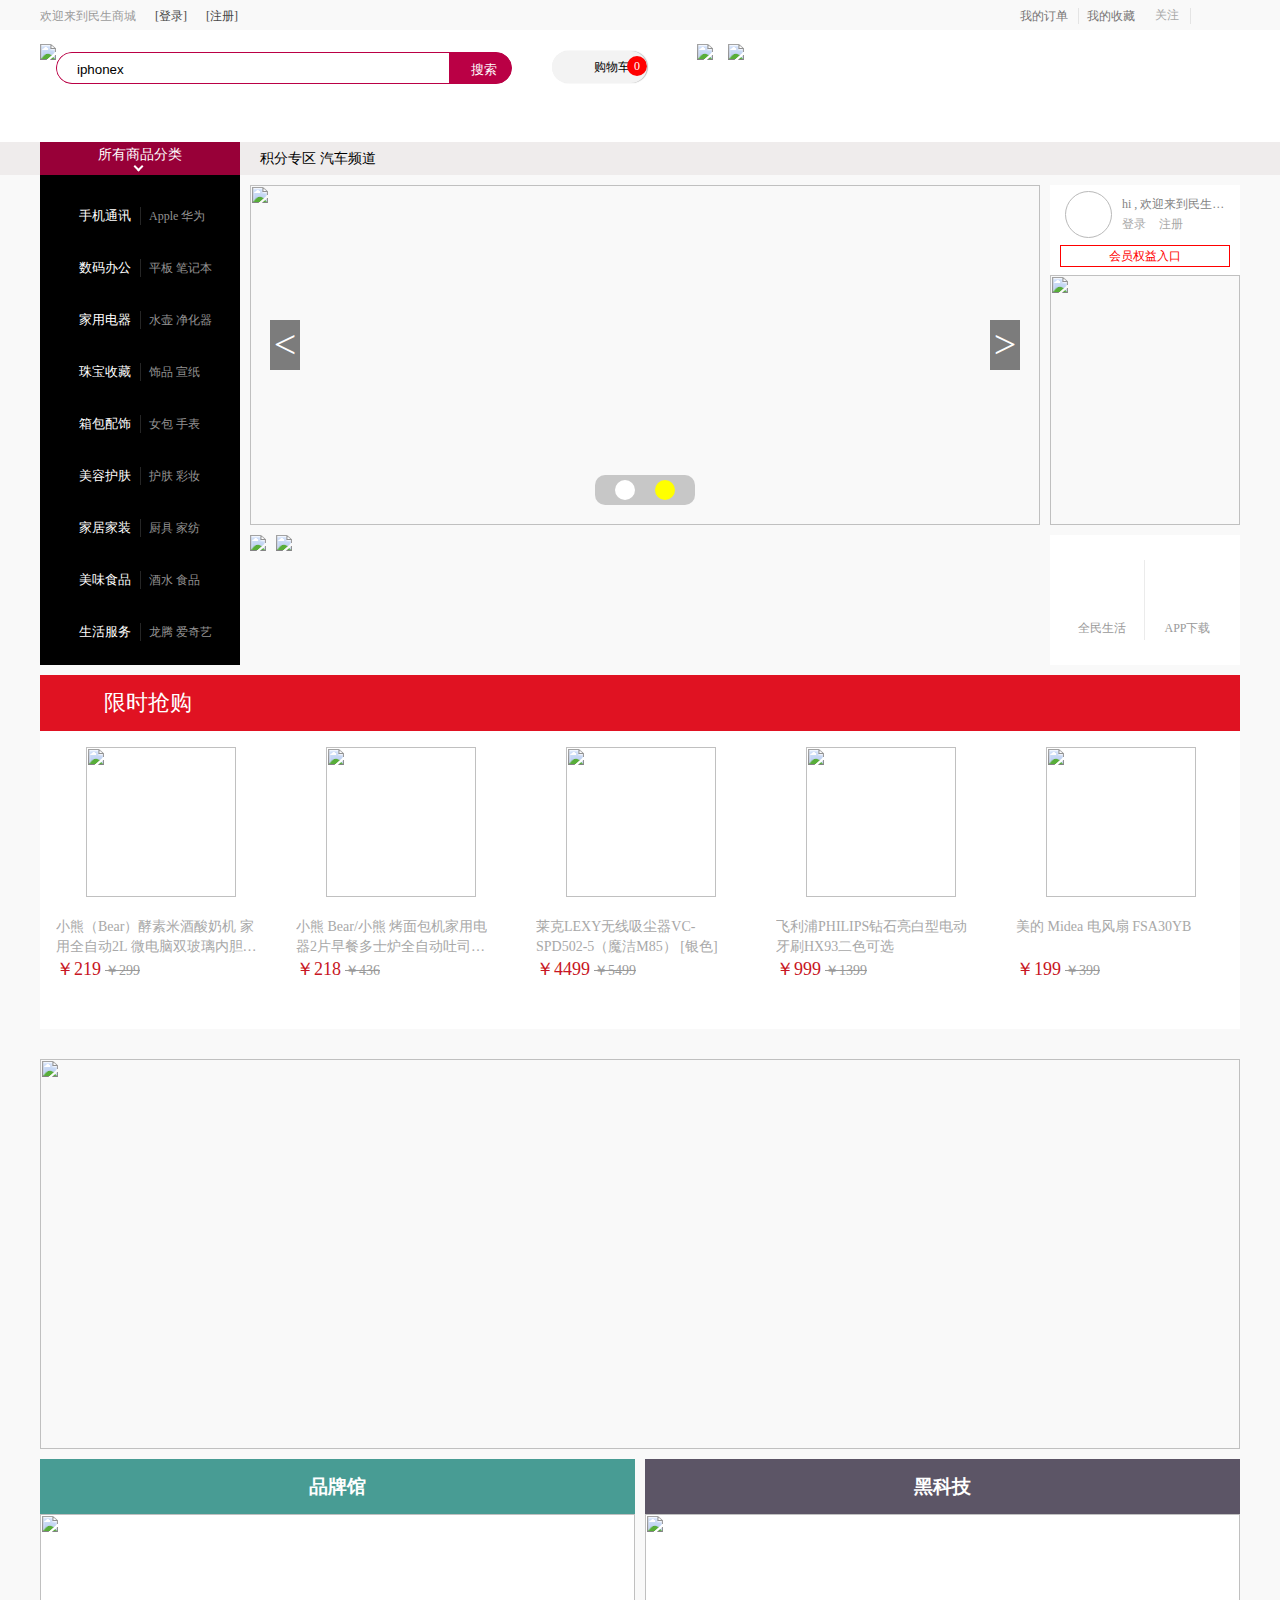
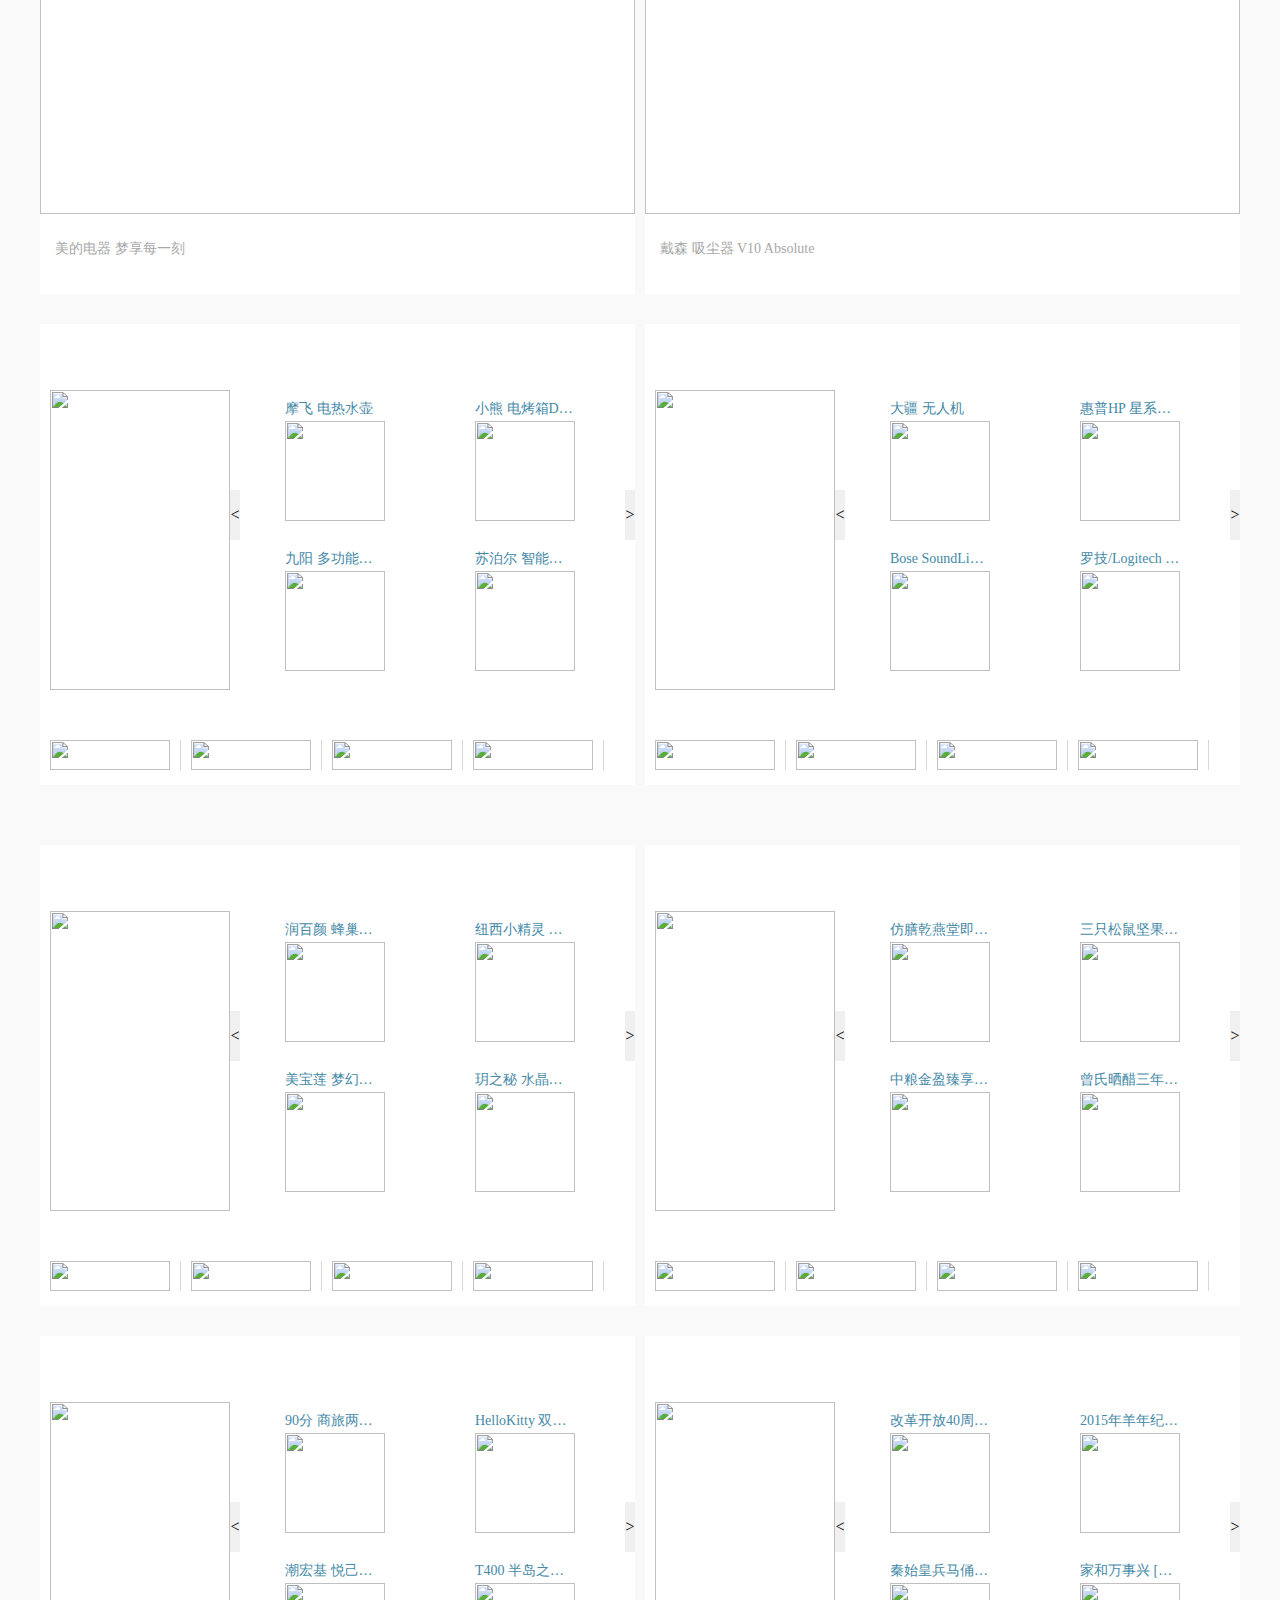
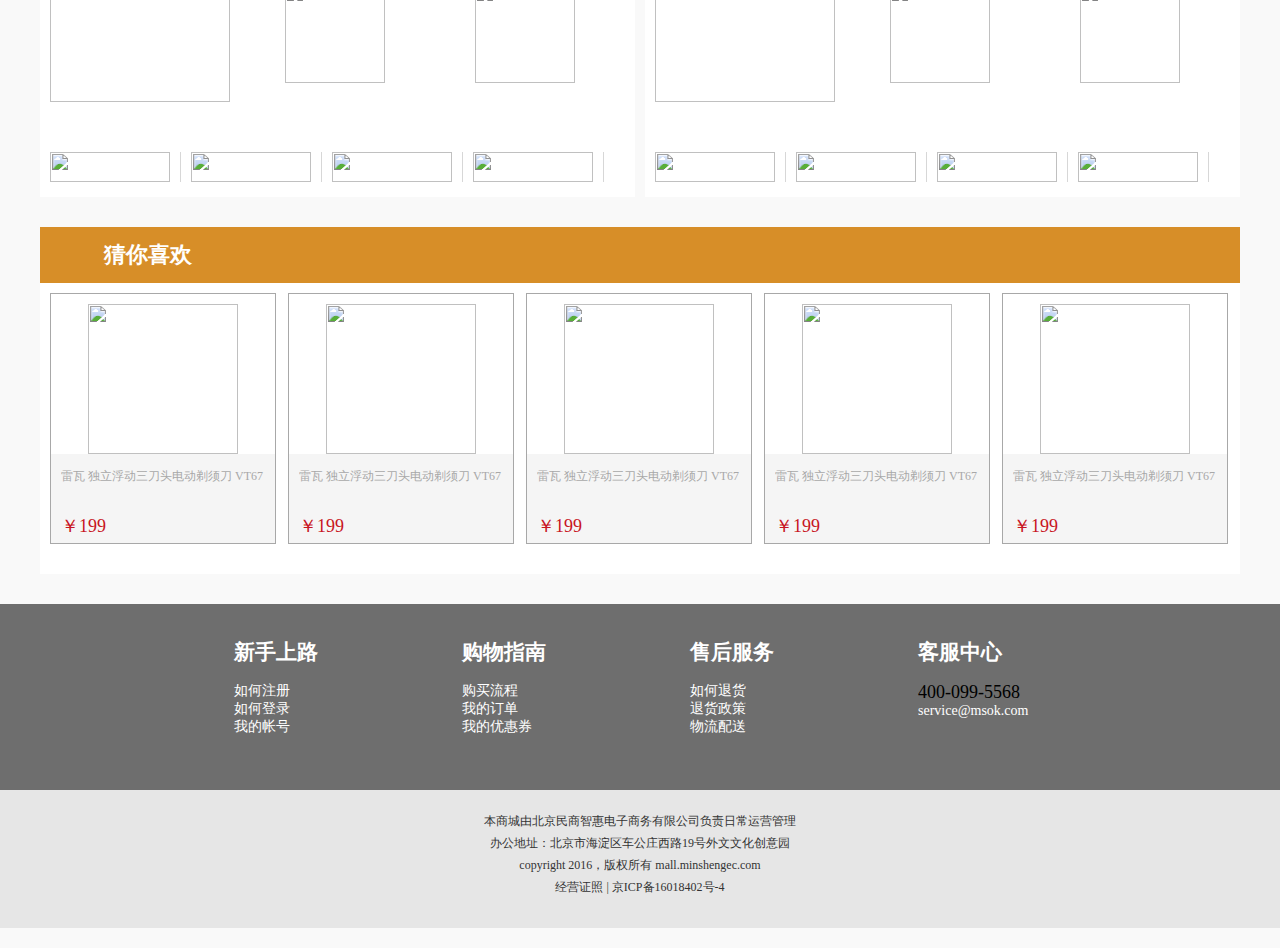
==== index.html @ 2f619f6a "增加" ====
<!DOCTYPE html>
<html>
	<head>
		<meta charset="UTF-8">
		<title></title>
		<link rel="stylesheet" type="text/css" href="css/index.css"/>
	</head>
	<body>
		<!--悬浮搜索栏-->
		<div id="suspension" class="nav" style="height: 54px;width: 100%;padding-left: 10%;">
			<img src="https://img.minshengec.com/img/mkt/ms_credit/v2/logo-s.png" width="240px" height="30px"/>
			<div class="search_warp" style="margin-top: 10px;margin-left: 10%;">
				<input type="search" class="search" value="iphonex" />
				<input type="button" value="搜索" class="search_btn" />
			</div>
		</div>
		<!--标题-->
		<div id="tip">
			<span class="sign_in_txt">欢迎来到民生商城</span>
			<span class="sign_in">[登录]</span>
			<span class="register">[注册]</span>
			<div class="right">
				<li class="mylist">
					<span>我的订单</span>
					<span>我的收藏</span>
				</li>
				<li class="follow">
					<span>关注</span>
					<i class="pic"></i>
				</li>
			</div>
		</div>
		<!--商品分类与轮播图-->
		<div id="nav_warp">
			<div class="nav">
				<img src="https://img.minshengec.com/img/mkt/ms_credit/v2/logo.png" href="index.html"/>
				<div class="search_warp">
					<input type="search" class="search" value="iphonex" />
					<input type="button" value="搜索" class="search_btn" />
				</div>
				<div class="shop_car">
					<i></i>
					购物车
					<div class="commodity_num_wrap">
						<span class="commodity_num">0</span>
					</div>
				</div>
				<img src="http://img.minshengec.com/img/mkt/ms_credit/v1/head_ico_security.jpg" style="margin-left: 50px;"/>
				<img src="http://img.minshengec.com/img/mkt/ms_credit/v1/gg.png" style="margin-left: 15px;"/>
			</div>
			<div class="warp">
				<div class="small_warp">
					<div class="nav_left">
						<span>所有商品分类</span>
					</div>
					<div class="nav_right">
						<span>积分专区</span>
						<span>汽车频道</span>
						<i class="vip"></i>
					</div>
				</div>
			</div>
			<div class="nav_bottom">
				<!--商品分类-->
				<div class="nav_bottom_left">
					<ul>
						<li>
							<i></i>
							<span class="one">手机通讯</span>
							<span class="two">Apple 华为</span>
						</li>
						<li>
							<i></i>
							<span class="one">数码办公</span>
							<span class="two">平板 笔记本</span>
						</li>
						<li>
							<i></i>
							<span class="one">家用电器</span>
							<span class="two">水壶 净化器</span>
						</li>
						<li>
							<i></i>
							<span class="one">珠宝收藏</span>
							<span class="two">饰品 宣纸</span>
						</li>
						<li>
							<i></i>
							<span class="one">箱包配饰</span>
							<span class="two">女包 手表</span>
						</li>
						<li>
							<i></i>
							<span class="one">美容护肤</span>
							<span class="two">护肤 彩妆</span>
						</li>
						<li>
							<i></i>
							<span class="one">家居家装</span>
							<span class="two">厨具 家纺</span>
						</li>
						<li>
							<i></i>
							<span class="one">美味食品</span>
							<span class="two">酒水 食品</span>
						</li>
						<li>
							<i></i>
							<span class="one">生活服务</span>
							<span class="two">龙腾 爱奇艺</span>
						</li>
					</ul>
				</div>
				<!--详细商品分类-->
				<ul>
					<li>
						<div class="hid_left">
							<div class="hid_left_tip">
								<span>Apple</span>
							</div>
							<div class="hid_left_content">
								<span>iPhone 7</span>
								<span>iPhone 7 Plus</span>
								<span>iPhone SE</span>
								<span>iPhone 6s</span>
								<span>iPhone 6s Plus</span>
								<span>iPhone 6</span>
								<span>iPhone 6 Plus</span>
								<span>iPhone 5s</span>
							</div>
							<div class="hid_left_tip">
								<span>华为</span>
							</div>
							<div class="hid_left_content">
								<span>荣耀note8</span>
								<span>荣耀8</span>
								<span>G9</span>
								<span>P9/P9 Plus</span>
								<span>Mate 8</span>
								<span>荣耀V8</span>
								<span>P8</span>
								<span>mate 7</span>
								<span>荣耀7i</span>
								<span> 荣耀6/6plus</span>
								<span>畅享5/5S</span>
								<span> Mate S</span>
								<span>麦芒4</span>
								<span>G7 Plus</span>
							</div>
							<div class="hid_left_tip">
								<span>美图</span>
							</div>
							<div class="hid_left_content">
								<span>M6</span>
								<span>M6s</span>
								<span>T8</span>
							</div>
							<div class="hid_left_tip">
								<span>小米</span>
							</div>
							<div class="hid_left_content">
								<span>红米pro</span>
								<span>红米note4</span>
								<span>红米3s</span>
								<span>Max 5</span>
								<span>红米3</span>
								<span>红米Note3</span>
								<span>4s</span>
								<span>4C</span>
								<span>NOTE</span>
							</div>
							<div class="hid_left_tip">
								<span>OPPO</span>
							</div>
							<div class="hid_left_content">
								<span>A59</span>
								<span>A53</span>
								<span>R9</span>
								<span>R9 plus</span>
								<span>A37</span>
								<span>R7S</span>
								<span>R7 Plus</span>
								<span>A33</span>
							</div>
							<div class="hid_left_tip">
								<span>手机配件</span>
							</div>
							<div class="hid_left_content">
								<span>充电器/数据线</span>
								<span>耳机/蓝牙耳机</span>
								<span>移动电源</span>
								<span>贴膜/套壳</span>
								<span>其他配件</span>
							</div>
						</div>
						<div class="hid_right">
							<div>
								<img src="https://img.minshengec.com/img/topic/product/pics/menu/2018/06/11155596.jpg"/>
								<span class="price">￥3898</span>
								<p class="name">vivo NEX 零界全面屏AI双摄手机</p>
							</div>
							<div>
								<img src="https://img.minshengec.com/img/topic/product/pics/menu/2018/06/11067801.jpg"/>
								<span class="price">￥2699</span>
								<p class="name">OPPO R15 全面屏双摄拍照手机</p>
							</div>
							<div>
								<img src="http://img.minshengec.com/product/pics/2017/7/26/432861/432861-1-32039-9-220_220.jpg"/>
								<span class="price">￥2398</span>
								<p class="name">vivo vivo X9 4G+64G 移动\联通</p>
							</div>
						</div>
					</li>
					<li>
						<div class="hid_left">
							<div class="hid_left_tip">
								<span>Apple1</span>
							</div>
							<div class="hid_left_content">
								<span>iPhone 7</span>
								<span>iPhone 7 Plus</span>
								<span>iPhone SE</span>
								<span>iPhone 6s</span>
								<span>iPhone 6s Plus</span>
								<span>iPhone 6</span>
								<span>iPhone 6 Plus</span>
								<span>iPhone 5s</span>
							</div>
							<div class="hid_left_tip">
								<span>华为</span>
							</div>
							<div class="hid_left_content">
								<span>荣耀note8</span>
								<span>荣耀8</span>
								<span>G9</span>
								<span>P9/P9 Plus</span>
								<span>Mate 8</span>
								<span>荣耀V8</span>
								<span>P8</span>
								<span>mate 7</span>
								<span>荣耀7i</span>
								<span> 荣耀6/6plus</span>
								<span>畅享5/5S</span>
								<span> Mate S</span>
								<span>麦芒4</span>
								<span>G7 Plus</span>
							</div>
							<div class="hid_left_tip">
								<span>美图</span>
							</div>
							<div class="hid_left_content">
								<span>M6</span>
								<span>M6s</span>
								<span>T8</span>
							</div>
							<div class="hid_left_tip">
								<span>小米</span>
							</div>
							<div class="hid_left_content">
								<span>红米pro</span>
								<span>红米note4</span>
								<span>红米3s</span>
								<span>Max 5</span>
								<span>红米3</span>
								<span>红米Note3</span>
								<span>4s</span>
								<span>4C</span>
								<span>NOTE</span>
							</div>
							<div class="hid_left_tip">
								<span>OPPO</span>
							</div>
							<div class="hid_left_content">
								<span>A59</span>
								<span>A53</span>
								<span>R9</span>
								<span>R9 plus</span>
								<span>A37</span>
								<span>R7S</span>
								<span>R7 Plus</span>
								<span>A33</span>
							</div>
							<div class="hid_left_tip">
								<span>手机配件</span>
							</div>
							<div class="hid_left_content">
								<span>充电器/数据线</span>
								<span>耳机/蓝牙耳机</span>
								<span>移动电源</span>
								<span>贴膜/套壳</span>
								<span>其他配件</span>
							</div>
						</div>
						<div class="hid_right">
							<div>
								<img src="https://img.minshengec.com/img/topic/product/pics/menu/2018/06/11155596.jpg"/>
								<span class="price">￥3898</span>
								<p class="name">vivo NEX 零界全面屏AI双摄手机</p>
							</div>
							<div>
								<img src="https://img.minshengec.com/img/topic/product/pics/menu/2018/06/11067801.jpg"/>
								<span class="price">￥2699</span>
								<p class="name">OPPO R15 全面屏双摄拍照手机</p>
							</div>
							<div>
								<img src="http://img.minshengec.com/product/pics/2017/7/26/432861/432861-1-32039-9-220_220.jpg"/>
								<span class="price">￥2398</span>
								<p class="name">vivo vivo X9 4G+64G 移动\联通</p>
							</div>
						</div>
					</li>
					<li>
						<div class="hid_left">
							<div class="hid_left_tip">
								<span>Apple2</span>
							</div>
							<div class="hid_left_content">
								<span>iPhone 7</span>
								<span>iPhone 7 Plus</span>
								<span>iPhone SE</span>
								<span>iPhone 6s</span>
								<span>iPhone 6s Plus</span>
								<span>iPhone 6</span>
								<span>iPhone 6 Plus</span>
								<span>iPhone 5s</span>
							</div>
							<div class="hid_left_tip">
								<span>华为</span>
							</div>
							<div class="hid_left_content">
								<span>荣耀note8</span>
								<span>荣耀8</span>
								<span>G9</span>
								<span>P9/P9 Plus</span>
								<span>Mate 8</span>
								<span>荣耀V8</span>
								<span>P8</span>
								<span>mate 7</span>
								<span>荣耀7i</span>
								<span> 荣耀6/6plus</span>
								<span>畅享5/5S</span>
								<span> Mate S</span>
								<span>麦芒4</span>
								<span>G7 Plus</span>
							</div>
							<div class="hid_left_tip">
								<span>美图</span>
							</div>
							<div class="hid_left_content">
								<span>M6</span>
								<span>M6s</span>
								<span>T8</span>
							</div>
							<div class="hid_left_tip">
								<span>小米</span>
							</div>
							<div class="hid_left_content">
								<span>红米pro</span>
								<span>红米note4</span>
								<span>红米3s</span>
								<span>Max 5</span>
								<span>红米3</span>
								<span>红米Note3</span>
								<span>4s</span>
								<span>4C</span>
								<span>NOTE</span>
							</div>
							<div class="hid_left_tip">
								<span>OPPO</span>
							</div>
							<div class="hid_left_content">
								<span>A59</span>
								<span>A53</span>
								<span>R9</span>
								<span>R9 plus</span>
								<span>A37</span>
								<span>R7S</span>
								<span>R7 Plus</span>
								<span>A33</span>
							</div>
							<div class="hid_left_tip">
								<span>手机配件</span>
							</div>
							<div class="hid_left_content">
								<span>充电器/数据线</span>
								<span>耳机/蓝牙耳机</span>
								<span>移动电源</span>
								<span>贴膜/套壳</span>
								<span>其他配件</span>
							</div>
						</div>
						<div class="hid_right">
							<div>
								<img src="https://img.minshengec.com/img/topic/product/pics/menu/2018/06/11155596.jpg"/>
								<span class="price">￥3898</span>
								<p class="name">vivo NEX 零界全面屏AI双摄手机</p>
							</div>
							<div>
								<img src="https://img.minshengec.com/img/topic/product/pics/menu/2018/06/11067801.jpg"/>
								<span class="price">￥2699</span>
								<p class="name">OPPO R15 全面屏双摄拍照手机</p>
							</div>
							<div>
								<img src="http://img.minshengec.com/product/pics/2017/7/26/432861/432861-1-32039-9-220_220.jpg"/>
								<span class="price">￥2398</span>
								<p class="name">vivo vivo X9 4G+64G 移动\联通</p>
							</div>
						</div>
					</li>
					<li>
						<div class="hid_left">
							<div class="hid_left_tip">
								<span>Apple3</span>
							</div>
							<div class="hid_left_content">
								<span>iPhone 7</span>
								<span>iPhone 7 Plus</span>
								<span>iPhone SE</span>
								<span>iPhone 6s</span>
								<span>iPhone 6s Plus</span>
								<span>iPhone 6</span>
								<span>iPhone 6 Plus</span>
								<span>iPhone 5s</span>
							</div>
							<div class="hid_left_tip">
								<span>华为</span>
							</div>
							<div class="hid_left_content">
								<span>荣耀note8</span>
								<span>荣耀8</span>
								<span>G9</span>
								<span>P9/P9 Plus</span>
								<span>Mate 8</span>
								<span>荣耀V8</span>
								<span>P8</span>
								<span>mate 7</span>
								<span>荣耀7i</span>
								<span> 荣耀6/6plus</span>
								<span>畅享5/5S</span>
								<span> Mate S</span>
								<span>麦芒4</span>
								<span>G7 Plus</span>
							</div>
							<div class="hid_left_tip">
								<span>美图</span>
							</div>
							<div class="hid_left_content">
								<span>M6</span>
								<span>M6s</span>
								<span>T8</span>
							</div>
							<div class="hid_left_tip">
								<span>小米</span>
							</div>
							<div class="hid_left_content">
								<span>红米pro</span>
								<span>红米note4</span>
								<span>红米3s</span>
								<span>Max 5</span>
								<span>红米3</span>
								<span>红米Note3</span>
								<span>4s</span>
								<span>4C</span>
								<span>NOTE</span>
							</div>
							<div class="hid_left_tip">
								<span>OPPO</span>
							</div>
							<div class="hid_left_content">
								<span>A59</span>
								<span>A53</span>
								<span>R9</span>
								<span>R9 plus</span>
								<span>A37</span>
								<span>R7S</span>
								<span>R7 Plus</span>
								<span>A33</span>
							</div>
							<div class="hid_left_tip">
								<span>手机配件</span>
							</div>
							<div class="hid_left_content">
								<span>充电器/数据线</span>
								<span>耳机/蓝牙耳机</span>
								<span>移动电源</span>
								<span>贴膜/套壳</span>
								<span>其他配件</span>
							</div>
						</div>
						<div class="hid_right">
							<div>
								<img src="https://img.minshengec.com/img/topic/product/pics/menu/2018/06/11155596.jpg"/>
								<span class="price">￥3898</span>
								<p class="name">vivo NEX 零界全面屏AI双摄手机</p>
							</div>
							<div>
								<img src="https://img.minshengec.com/img/topic/product/pics/menu/2018/06/11067801.jpg"/>
								<span class="price">￥2699</span>
								<p class="name">OPPO R15 全面屏双摄拍照手机</p>
							</div>
							<div>
								<img src="http://img.minshengec.com/product/pics/2017/7/26/432861/432861-1-32039-9-220_220.jpg"/>
								<span class="price">￥2398</span>
								<p class="name">vivo vivo X9 4G+64G 移动\联通</p>
							</div>
						</div>
					</li>
					<li>
						<div class="hid_left">
							<div class="hid_left_tip">
								<span>Apple4</span>
							</div>
							<div class="hid_left_content">
								<span>iPhone 7</span>
								<span>iPhone 7 Plus</span>
								<span>iPhone SE</span>
								<span>iPhone 6s</span>
								<span>iPhone 6s Plus</span>
								<span>iPhone 6</span>
								<span>iPhone 6 Plus</span>
								<span>iPhone 5s</span>
							</div>
							<div class="hid_left_tip">
								<span>华为</span>
							</div>
							<div class="hid_left_content">
								<span>荣耀note8</span>
								<span>荣耀8</span>
								<span>G9</span>
								<span>P9/P9 Plus</span>
								<span>Mate 8</span>
								<span>荣耀V8</span>
								<span>P8</span>
								<span>mate 7</span>
								<span>荣耀7i</span>
								<span> 荣耀6/6plus</span>
								<span>畅享5/5S</span>
								<span> Mate S</span>
								<span>麦芒4</span>
								<span>G7 Plus</span>
							</div>
							<div class="hid_left_tip">
								<span>美图</span>
							</div>
							<div class="hid_left_content">
								<span>M6</span>
								<span>M6s</span>
								<span>T8</span>
							</div>
							<div class="hid_left_tip">
								<span>小米</span>
							</div>
							<div class="hid_left_content">
								<span>红米pro</span>
								<span>红米note4</span>
								<span>红米3s</span>
								<span>Max 5</span>
								<span>红米3</span>
								<span>红米Note3</span>
								<span>4s</span>
								<span>4C</span>
								<span>NOTE</span>
							</div>
							<div class="hid_left_tip">
								<span>OPPO</span>
							</div>
							<div class="hid_left_content">
								<span>A59</span>
								<span>A53</span>
								<span>R9</span>
								<span>R9 plus</span>
								<span>A37</span>
								<span>R7S</span>
								<span>R7 Plus</span>
								<span>A33</span>
							</div>
							<div class="hid_left_tip">
								<span>手机配件</span>
							</div>
							<div class="hid_left_content">
								<span>充电器/数据线</span>
								<span>耳机/蓝牙耳机</span>
								<span>移动电源</span>
								<span>贴膜/套壳</span>
								<span>其他配件</span>
							</div>
						</div>
						<div class="hid_right">
							<div>
								<img src="https://img.minshengec.com/img/topic/product/pics/menu/2018/06/11155596.jpg"/>
								<span class="price">￥3898</span>
								<p class="name">vivo NEX 零界全面屏AI双摄手机</p>
							</div>
							<div>
								<img src="https://img.minshengec.com/img/topic/product/pics/menu/2018/06/11067801.jpg"/>
								<span class="price">￥2699</span>
								<p class="name">OPPO R15 全面屏双摄拍照手机</p>
							</div>
							<div>
								<img src="http://img.minshengec.com/product/pics/2017/7/26/432861/432861-1-32039-9-220_220.jpg"/>
								<span class="price">￥2398</span>
								<p class="name">vivo vivo X9 4G+64G 移动\联通</p>
							</div>
						</div>
					</li>
					<li>
						<div class="hid_left">
							<div class="hid_left_tip">
								<span>Apple5</span>
							</div>
							<div class="hid_left_content">
								<span>iPhone 7</span>
								<span>iPhone 7 Plus</span>
								<span>iPhone SE</span>
								<span>iPhone 6s</span>
								<span>iPhone 6s Plus</span>
								<span>iPhone 6</span>
								<span>iPhone 6 Plus</span>
								<span>iPhone 5s</span>
							</div>
							<div class="hid_left_tip">
								<span>华为</span>
							</div>
							<div class="hid_left_content">
								<span>荣耀note8</span>
								<span>荣耀8</span>
								<span>G9</span>
								<span>P9/P9 Plus</span>
								<span>Mate 8</span>
								<span>荣耀V8</span>
								<span>P8</span>
								<span>mate 7</span>
								<span>荣耀7i</span>
								<span> 荣耀6/6plus</span>
								<span>畅享5/5S</span>
								<span> Mate S</span>
								<span>麦芒4</span>
								<span>G7 Plus</span>
							</div>
							<div class="hid_left_tip">
								<span>美图</span>
							</div>
							<div class="hid_left_content">
								<span>M6</span>
								<span>M6s</span>
								<span>T8</span>
							</div>
							<div class="hid_left_tip">
								<span>小米</span>
							</div>
							<div class="hid_left_content">
								<span>红米pro</span>
								<span>红米note4</span>
								<span>红米3s</span>
								<span>Max 5</span>
								<span>红米3</span>
								<span>红米Note3</span>
								<span>4s</span>
								<span>4C</span>
								<span>NOTE</span>
							</div>
							<div class="hid_left_tip">
								<span>OPPO</span>
							</div>
							<div class="hid_left_content">
								<span>A59</span>
								<span>A53</span>
								<span>R9</span>
								<span>R9 plus</span>
								<span>A37</span>
								<span>R7S</span>
								<span>R7 Plus</span>
								<span>A33</span>
							</div>
							<div class="hid_left_tip">
								<span>手机配件</span>
							</div>
							<div class="hid_left_content">
								<span>充电器/数据线</span>
								<span>耳机/蓝牙耳机</span>
								<span>移动电源</span>
								<span>贴膜/套壳</span>
								<span>其他配件</span>
							</div>
						</div>
						<div class="hid_right">
							<div>
								<img src="https://img.minshengec.com/img/topic/product/pics/menu/2018/06/11155596.jpg"/>
								<span class="price">￥3898</span>
								<p class="name">vivo NEX 零界全面屏AI双摄手机</p>
							</div>
							<div>
								<img src="https://img.minshengec.com/img/topic/product/pics/menu/2018/06/11067801.jpg"/>
								<span class="price">￥2699</span>
								<p class="name">OPPO R15 全面屏双摄拍照手机</p>
							</div>
							<div>
								<img src="http://img.minshengec.com/product/pics/2017/7/26/432861/432861-1-32039-9-220_220.jpg"/>
								<span class="price">￥2398</span>
								<p class="name">vivo vivo X9 4G+64G 移动\联通</p>
							</div>
						</div>
					</li>
					<li>
						<div class="hid_left">
							<div class="hid_left_tip">
								<span>Apple6</span>
							</div>
							<div class="hid_left_content">
								<span>iPhone 7</span>
								<span>iPhone 7 Plus</span>
								<span>iPhone SE</span>
								<span>iPhone 6s</span>
								<span>iPhone 6s Plus</span>
								<span>iPhone 6</span>
								<span>iPhone 6 Plus</span>
								<span>iPhone 5s</span>
							</div>
							<div class="hid_left_tip">
								<span>华为</span>
							</div>
							<div class="hid_left_content">
								<span>荣耀note8</span>
								<span>荣耀8</span>
								<span>G9</span>
								<span>P9/P9 Plus</span>
								<span>Mate 8</span>
								<span>荣耀V8</span>
								<span>P8</span>
								<span>mate 7</span>
								<span>荣耀7i</span>
								<span> 荣耀6/6plus</span>
								<span>畅享5/5S</span>
								<span> Mate S</span>
								<span>麦芒4</span>
								<span>G7 Plus</span>
							</div>
							<div class="hid_left_tip">
								<span>美图</span>
							</div>
							<div class="hid_left_content">
								<span>M6</span>
								<span>M6s</span>
								<span>T8</span>
							</div>
							<div class="hid_left_tip">
								<span>小米</span>
							</div>
							<div class="hid_left_content">
								<span>红米pro</span>
								<span>红米note4</span>
								<span>红米3s</span>
								<span>Max 5</span>
								<span>红米3</span>
								<span>红米Note3</span>
								<span>4s</span>
								<span>4C</span>
								<span>NOTE</span>
							</div>
							<div class="hid_left_tip">
								<span>OPPO</span>
							</div>
							<div class="hid_left_content">
								<span>A59</span>
								<span>A53</span>
								<span>R9</span>
								<span>R9 plus</span>
								<span>A37</span>
								<span>R7S</span>
								<span>R7 Plus</span>
								<span>A33</span>
							</div>
							<div class="hid_left_tip">
								<span>手机配件</span>
							</div>
							<div class="hid_left_content">
								<span>充电器/数据线</span>
								<span>耳机/蓝牙耳机</span>
								<span>移动电源</span>
								<span>贴膜/套壳</span>
								<span>其他配件</span>
							</div>
						</div>
						<div class="hid_right">
							<div>
								<img src="https://img.minshengec.com/img/topic/product/pics/menu/2018/06/11155596.jpg"/>
								<span class="price">￥3898</span>
								<p class="name">vivo NEX 零界全面屏AI双摄手机</p>
							</div>
							<div>
								<img src="https://img.minshengec.com/img/topic/product/pics/menu/2018/06/11067801.jpg"/>
								<span class="price">￥2699</span>
								<p class="name">OPPO R15 全面屏双摄拍照手机</p>
							</div>
							<div>
								<img src="http://img.minshengec.com/product/pics/2017/7/26/432861/432861-1-32039-9-220_220.jpg"/>
								<span class="price">￥2398</span>
								<p class="name">vivo vivo X9 4G+64G 移动\联通</p>
							</div>
						</div>
					</li>
					<li>
						<div class="hid_left">
							<div class="hid_left_tip">
								<span>Apple7</span>
							</div>
							<div class="hid_left_content">
								<span>iPhone 7</span>
								<span>iPhone 7 Plus</span>
								<span>iPhone SE</span>
								<span>iPhone 6s</span>
								<span>iPhone 6s Plus</span>
								<span>iPhone 6</span>
								<span>iPhone 6 Plus</span>
								<span>iPhone 5s</span>
							</div>
							<div class="hid_left_tip">
								<span>华为</span>
							</div>
							<div class="hid_left_content">
								<span>荣耀note8</span>
								<span>荣耀8</span>
								<span>G9</span>
								<span>P9/P9 Plus</span>
								<span>Mate 8</span>
								<span>荣耀V8</span>
								<span>P8</span>
								<span>mate 7</span>
								<span>荣耀7i</span>
								<span> 荣耀6/6plus</span>
								<span>畅享5/5S</span>
								<span> Mate S</span>
								<span>麦芒4</span>
								<span>G7 Plus</span>
							</div>
							<div class="hid_left_tip">
								<span>美图</span>
							</div>
							<div class="hid_left_content">
								<span>M6</span>
								<span>M6s</span>
								<span>T8</span>
							</div>
							<div class="hid_left_tip">
								<span>小米</span>
							</div>
							<div class="hid_left_content">
								<span>红米pro</span>
								<span>红米note4</span>
								<span>红米3s</span>
								<span>Max 5</span>
								<span>红米3</span>
								<span>红米Note3</span>
								<span>4s</span>
								<span>4C</span>
								<span>NOTE</span>
							</div>
							<div class="hid_left_tip">
								<span>OPPO</span>
							</div>
							<div class="hid_left_content">
								<span>A59</span>
								<span>A53</span>
								<span>R9</span>
								<span>R9 plus</span>
								<span>A37</span>
								<span>R7S</span>
								<span>R7 Plus</span>
								<span>A33</span>
							</div>
							<div class="hid_left_tip">
								<span>手机配件</span>
							</div>
							<div class="hid_left_content">
								<span>充电器/数据线</span>
								<span>耳机/蓝牙耳机</span>
								<span>移动电源</span>
								<span>贴膜/套壳</span>
								<span>其他配件</span>
							</div>
						</div>
						<div class="hid_right">
							<div>
								<img src="https://img.minshengec.com/img/topic/product/pics/menu/2018/06/11155596.jpg"/>
								<span class="price">￥3898</span>
								<p class="name">vivo NEX 零界全面屏AI双摄手机</p>
							</div>
							<div>
								<img src="https://img.minshengec.com/img/topic/product/pics/menu/2018/06/11067801.jpg"/>
								<span class="price">￥2699</span>
								<p class="name">OPPO R15 全面屏双摄拍照手机</p>
							</div>
							<div>
								<img src="http://img.minshengec.com/product/pics/2017/7/26/432861/432861-1-32039-9-220_220.jpg"/>
								<span class="price">￥2398</span>
								<p class="name">vivo vivo X9 4G+64G 移动\联通</p>
							</div>
						</div>
					</li>
					<li>
						<div class="hid_left">
							<div class="hid_left_tip">
								<span>Apple8</span>
							</div>
							<div class="hid_left_content">
								<span>iPhone 7</span>
								<span>iPhone 7 Plus</span>
								<span>iPhone SE</span>
								<span>iPhone 6s</span>
								<span>iPhone 6s Plus</span>
								<span>iPhone 6</span>
								<span>iPhone 6 Plus</span>
								<span>iPhone 5s</span>
							</div>
							<div class="hid_left_tip">
								<span>华为</span>
							</div>
							<div class="hid_left_content">
								<span>荣耀note8</span>
								<span>荣耀8</span>
								<span>G9</span>
								<span>P9/P9 Plus</span>
								<span>Mate 8</span>
								<span>荣耀V8</span>
								<span>P8</span>
								<span>mate 7</span>
								<span>荣耀7i</span>
								<span> 荣耀6/6plus</span>
								<span>畅享5/5S</span>
								<span> Mate S</span>
								<span>麦芒4</span>
								<span>G7 Plus</span>
							</div>
							<div class="hid_left_tip">
								<span>美图</span>
							</div>
							<div class="hid_left_content">
								<span>M6</span>
								<span>M6s</span>
								<span>T8</span>
							</div>
							<div class="hid_left_tip">
								<span>小米</span>
							</div>
							<div class="hid_left_content">
								<span>红米pro</span>
								<span>红米note4</span>
								<span>红米3s</span>
								<span>Max 5</span>
								<span>红米3</span>
								<span>红米Note3</span>
								<span>4s</span>
								<span>4C</span>
								<span>NOTE</span>
							</div>
							<div class="hid_left_tip">
								<span>OPPO</span>
							</div>
							<div class="hid_left_content">
								<span>A59</span>
								<span>A53</span>
								<span>R9</span>
								<span>R9 plus</span>
								<span>A37</span>
								<span>R7S</span>
								<span>R7 Plus</span>
								<span>A33</span>
							</div>
							<div class="hid_left_tip">
								<span>手机配件</span>
							</div>
							<div class="hid_left_content">
								<span>充电器/数据线</span>
								<span>耳机/蓝牙耳机</span>
								<span>移动电源</span>
								<span>贴膜/套壳</span>
								<span>其他配件</span>
							</div>
						</div>
						<div class="hid_right">
							<div>
								<img src="https://img.minshengec.com/img/topic/product/pics/menu/2018/06/11155596.jpg"/>
								<span class="price">￥3898</span>
								<p class="name">vivo NEX 零界全面屏AI双摄手机</p>
							</div>
							<div>
								<img src="https://img.minshengec.com/img/topic/product/pics/menu/2018/06/11067801.jpg"/>
								<span class="price">￥2699</span>
								<p class="name">OPPO R15 全面屏双摄拍照手机</p>
							</div>
							<div>
								<img src="http://img.minshengec.com/product/pics/2017/7/26/432861/432861-1-32039-9-220_220.jpg"/>
								<span class="price">￥2398</span>
								<p class="name">vivo vivo X9 4G+64G 移动\联通</p>
							</div>
						</div>
					</li>
				</ul>
				<!--中部-->
				<div class="nav_bottom_middle">
					<!--轮播图-->
					<div class="show">
						<ul class="img_warp">
							<li><img src="https://img.minshengec.com/img/topic/2019/1/24/vivoin.jpg"/></li>
							<li><img src="https://img.minshengec.com/img/topic/2019/1/25/oppo.jpg"/></li>
							<li><img src="https://img.minshengec.com/img/topic/2019/1/24/vivoin.jpg"/></li>
						</ul>
						<ul class="cir">
							<li class="active"></li>
							<li></li>
						</ul>
						<div class="control">
							<span class="prov"><</span>
							<span class="next">></span>
						</div>
					</div>
					<div class="nav_bottom_middle_pic">
						<img src="https://img.minshengec.com/img/topic/2018/12/12/kenzo.jpg"/>
						<img src="https://img.minshengec.com/img/topic/2018/12/10/%E8%8D%A3%E4%BA%8B%E8%BE%BE-1.jpg"/>
					</div>
				</div>
				<!--会员权益入口-->
				<div class="nav_bottom_right">
					<div class="preson">
						<div class="preson_top">
							<div class="user_pic"></div>
							<div class="txt">
								<p>hi ,  欢迎来到民生商城</p>
								<p>
									<span class="sign_in">登录</span>
									<span class="register">注册</span>
								</p>
							</div>
							<a href="#" class="vipchannel">会员权益入口</a>
						</div>
					</div>
					<img src="https://img.minshengec.com/img/topic/2018/12/12/190-244.jpg" width="190px" height="250px" style="float: left;cursor: pointer;"/>
					<div class="icon">
						<li>全民生活</li>
						<li>APP下载</li>
					</div>
				</div>
			</div>
		</div>
		<!--限时抢购-->
		<div id="limited_time">
			<div class="limited_time">
				<div class="limited_time_tip">
					<i></i>
					限时抢购
				</div>
				<ul>
					<li>
						<div>
							<img src="http://img.minshengec.com/saas/mainaddimage/2018-10-31/1702927074635.jpeg@resize,m_lfit,w_220,limit_0"/>
						</div>
						<a href="#">小熊（Bear）酵素米酒酸奶机 家用全自动2L 微电脑双玻璃内胆 SNJ-A20T1</a>
						<span class="price">￥219</span>
						<span class="old_price">￥299</span>
					</li>
					<li>
						<div>
							<img src="http://img.minshengec.com/saas/saas/item/2018-03-30/448672-1-26914-1-11522348759474.jpg@resize,m_lfit,w_220,limit_0"/>
						</div>
						<a href="#">小熊 Bear/小熊 烤面包机家用电器2片早餐多士炉全自动吐司机 DSL-A02Z1 [2片]</a>
						<span class="price">￥218</span>
						<span class="old_price">￥436</span>
					</li>
					<li>
						<div>
							<img src="http://img.minshengec.com/saas/saas/item/2018-04-20/496852-1-10-1-11524207610524.jpg@resize,m_lfit,w_220,limit_0"/>
						</div>
						<a href="#">莱克LEXY无线吸尘器VC-SPD502-5（魔洁M85） [银色]</a>
						<span class="price">￥4499</span>
						<span class="old_price">￥5499</span>
					</li>
					<li>
						<div>
							<img src="http://img.minshengec.com/saas/mainaddimage/2018-05-17/1532477443287.jpeg@resize,m_lfit,w_220,limit_0"/>
						</div>
						<a href="#">飞利浦PHILIPS钻石亮白型电动牙刷HX93二色可选</a>
						<span class="price">￥999</span>
						<span class="old_price">￥1399</span>
					</li>
					<li>
						<div>
							<img src="http://img.minshengec.com/mainaddimage/2019-04-24/1358925859082_220x220.jpeg"/>
						</div>
						<a href="#">美的 Midea 电风扇 FSA30YB</a>
						<span class="price">￥199</span>
						<span class="old_price">￥399</span>
					</li>
				</ul>
			</div>
		</div>
		<!--内容部分-->
		<div id="content">
			<div class="content_pic">
				<div>
					<img src="https://img.minshengec.com/img/topic/2019/5/9/Little/rukou.jpg"/>
				</div>
				<div class="content_tip">
					<div class="content_tip_left">
						<h3>品牌馆</h3>
						<img src="https://img.minshengec.com/img/topic/2019/5/9/md/590x300.jpg"/>
						<div class="name">
							美的电器 梦享每一刻
						</div>
					</div>
					<div class="content_tip_right">
						<h3>黑科技</h3>
						<img src="https://img.minshengec.com/img/topic/2018/12/12/%E6%9C%AA%E6%A0%87%E9%A2%98-1.jpg"/>
						<div class="name">
							戴森 吸尘器 V10 Absolute
						</div>
					</div>
				</div>
				<!--智能生活-->
				<div class="life">
					<div class="life_left">
						<h3>智能生活</h3>
						<div class="life_middle">
							<img src="https://img.minshengec.com/img/topic/2018/12/10/180-300-1.jpg" />
							<div class="life_show">
								<ul class="life_move">
									<li>
										<div>
											<p>摩飞 电热水壶</p>
											<img src="http://img.minshengec.com/saas/scm/170723/1791404215068_220x220.jpeg"/>
										</div>
										<div>
											<p>小熊 电烤箱DKX-B06C1</p>
											<img src="http://img.minshengec.com/saas/mainaddimage/2018-10-31/1737079116388.jpeg@resize,m_lfit,w_220,limit_0"/>
										</div>
										<div>
											<p>九阳 多功能料理机JYL-C19V</p>
											<img src="http://img.minshengec.com/saas/mainaddimage/2018-06-20/1602574902740_220x220.jpeg"/>
										</div>
										<div>
											<p>苏泊尔 智能电饭煲</p>
											<img src="http://img.minshengec.com/saas/mainaddimage/2018-09-25/1513238964513_220x220.jpeg"/>
										</div>
									</li>
									<li>
										<div>
											<p>小米MI 米家空气净化器2S</p>
											<img src="http://img.minshengec.com/saas/mainaddimage/2018-10-25/1526614064084.jpeg@resize,m_lfit,w_220,limit_0"/>
										</div>
										<div>
											<p>莱克吉米 除螨吸尘器VC-B301w</p>
											<img src="http://img.minshengec.com/saas/scm/180419/1591838525683_220x220.jpeg"/>
										</div>
										<div>
											<p>莱克吉米 除螨吸尘器VC-B301w</p>
											<img src="http://img.minshengec.com/saas/mainaddimage/2018-11-01/1527233908684.jpeg@resize,m_lfit,w_220,limit_0"/>
										</div>
										<div>
											<p>摩飞 多功能煎蒸煮炸火锅MR9088</p>
											<img src="http://img.minshengec.com/mainaddimage/2019-04-02/1398010845658_220x220.jpeg"/>
										</div>
									</li>
									<li>
										<div>
											<p>摩飞 电热水壶</p>
											<img src="http://img.minshengec.com/saas/scm/170723/1791404215068_220x220.jpeg"/>
										</div>
										<div>
											<p>小熊 电烤箱DKX-B06C1</p>
											<img src="http://img.minshengec.com/saas/mainaddimage/2018-10-31/1737079116388.jpeg@resize,m_lfit,w_220,limit_0"/>
										</div>
										<div>
											<p>九阳 多功能料理机JYL-C19V</p>
											<img src="http://img.minshengec.com/saas/mainaddimage/2018-06-20/1602574902740_220x220.jpeg"/>
										</div>
										<div>
											<p>苏泊尔 智能电饭煲</p>
											<img src="http://img.minshengec.com/saas/mainaddimage/2018-09-25/1513238964513_220x220.jpeg"/>
										</div>
									</li>
								</ul>
							</div>
							<span class="life_prov"><</span>
							<span class="life_next">></span>
						</div>
						<div class="bottom_img">
							<div>
								<img src="https://img.minshengec.com/img/mkt/ms_credit/cmbc-index/homepage/focus/2017/09/APPLE%20logo1.jpg"/>
							</div>
							<div>
								<img src="https://img.minshengec.com/img/mkt/ms_credit/cmbc-index/homepage/focus/2018/06/vivo.jpg" />
							</div>
							<div>
								<img src="https://img.minshengec.com/img/mkt/ms_credit/cmbc-index/homepage/focus/2017/09/huawei%20logo3.jpg" />
							</div>
							<div>
								<img src="https://img.minshengec.com/img/mkt/ms_credit/cmbc-index/homepage/focus/2018/06/oppo.jpg" />
							</div>	
						</div>
					</div>
					<div class="life_right">
						<h3>潮流玩乐</h3>
						<div class="life_middle">
							<img src="https://img.minshengec.com/img/topic/2018/12/10/180-300-2.jpg" />
							<div class="life_show">
								<ul class="life_move">
									<li>
										<div>
											<p>大疆 无人机</p>
											<img src="http://img.minshengec.com/zjmainaddimage/2019-03-22/1748819277180_220x220.jpeg"/>
										</div>
										<div>
											<p>惠普HP 星系列 i7高配独显窄边框笔记本电脑</p>
											<img src="http://img.minshengec.com/mainaddimage/2018-12-06/1437630315614_220x220.jpeg"/>
										</div>
										<div>
											<p>Bose SoundLink Mini 无线蓝牙音箱</p>
											<img src="http://img.minshengec.com/mainaddimage/2018-12-29/1514619764572_220x220.jpeg"/>
										</div>
										<div>
											<p>罗技/Logitech MK545 无线键鼠套装</p>
											<img src="http://img.minshengec.com/zjmainaddimage/2019-02-26/1601136896694_220x220.jpeg"/>
										</div>
									</li>
									<li>
										<div>
											<p>小米MI 米家空气净化器2S</p>
											<img src="http://img.minshengec.com/saas/mainaddimage/2018-10-25/1526614064084.jpeg@resize,m_lfit,w_220,limit_0"/>
										</div>
										<div>
											<p>莱克吉米 除螨吸尘器VC-B301w</p>
											<img src="http://img.minshengec.com/saas/scm/180419/1591838525683_220x220.jpeg"/>
										</div>
										<div>
											<p>莱克吉米 除螨吸尘器VC-B301w</p>
											<img src="http://img.minshengec.com/saas/mainaddimage/2018-11-01/1527233908684.jpeg@resize,m_lfit,w_220,limit_0"/>
										</div>
										<div>
											<p>摩飞 多功能煎蒸煮炸火锅MR9088</p>
											<img src="http://img.minshengec.com/mainaddimage/2019-04-02/1398010845658_220x220.jpeg"/>
										</div>
									</li>
									<li>
										<div>
											<p>大疆 无人机</p>
											<img src="http://img.minshengec.com/zjmainaddimage/2019-03-22/1748819277180_220x220.jpeg"/>
										</div>
										<div>
											<p>惠普HP 星系列 i7高配独显窄边框笔记本电脑</p>
											<img src="http://img.minshengec.com/mainaddimage/2018-12-06/1437630315614_220x220.jpeg"/>
										</div>
										<div>
											<p>Bose SoundLink Mini 无线蓝牙音箱</p>
											<img src="http://img.minshengec.com/mainaddimage/2018-12-29/1514619764572_220x220.jpeg"/>
										</div>
										<div>
											<p>罗技/Logitech MK545 无线键鼠套装</p>
											<img src="http://img.minshengec.com/zjmainaddimage/2019-02-26/1601136896694_220x220.jpeg"/>
										</div>
									</li>
								</ul>
							</div>
							<span class="life_prov"><</span>
							<span class="life_next">></span>
						</div>
						<div class="bottom_img">
							<div>
								<img src="https://img.minshengec.com/img/mkt/ms_credit/cmbc-index/homepage/focus/2018/06/ecovacs.jpg"/>
							</div>
							<div>
								<img src="https://img.minshengec.com/img/mkt/ms_credit/cmbc-index/homepage/focus/2018/06/midea.jpg" />
							</div>
							<div>
								<img src="https://img.minshengec.com/img/mkt/ms_credit/cmbc-index/homepage/focus/2017/09/dyson-logo3.jpg" />
							</div>
							<div>
								<img src="https://img.minshengec.com/img/mkt/ms_credit/cmbc-index/homepage/focus/2017/09/xiwu%20logo4.jpg" />
							</div>	
						</div>
					</div>
				</div>
				<!--美妆美食-->
				<div class="life" id="beatu">
					<div class="life_left">
						<h3 class="beatu">美妆个护</h3>
						<div class="life_middle">
							<img src="https://img.minshengec.com/img/topic/2018/12/10/180-300-3.jpg" />
							<div class="life_show">
								<ul class="life_move">
									<li>
										<div>
											<p>润百颜 蜂巢玻尿酸净肤次抛原液</p>
											<img src="http://img.minshengec.com/mainaddimage/2019-03-27/1416617442140_220x220.jpeg"/>
										</div>
										<div>
											<p>纽西小精灵 麦卢卡蜂蜜水嘟嘟睡眠面膜100ml</p>
											<img src="http://img.minshengec.com/mainaddimage/2019-02-22/1526941864332_220x220.jpeg"/>
										</div>
										<div>
											<p>美宝莲 梦幻丝柔呼吸粉底液30ml</p>
											<img src="http://img.minshengec.com/saas/mainaddimage/2018-05-22/1538881640582_220x220.jpeg"/>
										</div>
										<div>
											<p>玥之秘 水晶防晒喷雾50ml*2支装</p>
											<img src="http://img.minshengec.com/mainaddimage/2019-03-13/1587611836629_220x220.jpeg"/>
										</div>
									</li>
									<li>
										<div>
											<p>薇婷（VEET）丝滑沁香沐浴用脱毛膏</p>
											<img src="http://img.minshengec.com/zjmainaddimage/2019-03-07/1650913663708_220x220.jpeg"/>
										</div>
										<div>
											<p>润百颜 多效美塑柔肤水</p>
											<img src="http://img.minshengec.com/mainaddimage/2019-03-27/1417328965732_220x220.jpeg"/>
										</div>
										<div>
											<p>故宫口红联名限量版玻尿酸唇膏 6g</p>
											<img src="http://img.minshengec.com/mainaddimage/2019-03-27/1414017830139.jpeg?x-oss-process=image/resize,m_fixed,h_220,w_220"/>
										</div>
										<div>
											<p>玛丽黛佳元气青柠蜜粉饼 6g</p>
											<img src="http://img.minshengec.com/mainaddimage/2019-01-21/1359098711375_220x220.jpeg"/>
										</div>
									</li>
									<li>
										<div>
											<p>润百颜 蜂巢玻尿酸净肤次抛原液</p>
											<img src="http://img.minshengec.com/mainaddimage/2019-03-27/1416617442140_220x220.jpeg"/>
										</div>
										<div>
											<p>纽西小精灵 麦卢卡蜂蜜水嘟嘟睡眠面膜100ml</p>
											<img src="http://img.minshengec.com/mainaddimage/2019-02-22/1526941864332_220x220.jpeg"/>
										</div>
										<div>
											<p>美宝莲 梦幻丝柔呼吸粉底液30ml</p>
											<img src="http://img.minshengec.com/saas/mainaddimage/2018-05-22/1538881640582_220x220.jpeg"/>
										</div>
										<div>
											<p>玥之秘 水晶防晒喷雾50ml*2支装</p>
											<img src="http://img.minshengec.com/mainaddimage/2019-03-13/1587611836629_220x220.jpeg"/>
										</div>
									</li>
								</ul>
							</div>
							<span class="life_prov"><</span>
							<span class="life_next">></span>
						</div>
						<div class="bottom_img">
							<div>
								<img src="https://img.minshengec.com/img/mkt/ms_credit/cmbc-index/homepage/focus/2018/06/loreal.jpg"/>
							</div>
							<div>
								<img src="https://img.minshengec.com/img/mkt/ms_credit/cmbc-index/homepage/focus/2018/06/maybelline.jpg" />
							</div>
							<div>
								<img src="https://img.minshengec.com/img/mkt/ms_credit/cmbc-index/homepage/focus/2018/06/morita.jpg" />
							</div>
							<div>
								<img src="https://img.minshengec.com/img/mkt/ms_credit/cmbc-index/homepage/focus/2018/06/recipe.jpg" />
							</div>	
						</div>
					</div>
					<div class="life_right">
						<h3 class="beatu_foot">美味食品</h3>
						<div class="life_middle">
							<img src="https://img.minshengec.com/img/topic/2018/12/10/180-300-4.jpg" />
							<div class="life_show">
								<ul class="life_move">
									<li>
										<div>
											<p>仿膳乾燕堂即食燕窝45g*3瓶</p>
											<img src="http://img.minshengec.com/mainaddimage/2019-03-07/1618553721155_220x220.jpeg"/>
										</div>
										<div>
											<p>三只松鼠坚果礼盒10包装 1518g</p>
											<img src="http://img.minshengec.com/mainaddimage/2019-03-29/1682225439437_220x220.jpeg"/>
										</div>
										<div>
											<p>中粮金盈臻享杂粮大礼包</p>
											<img src="http://img.minshengec.com/mainaddimage/2018-12-03/1590738093381_220x220.jpeg"/>
										</div>
										<div>
											<p>曾氏晒醋三年酿晒礼盒装</p>
											<img src="http://img.minshengec.com/mainaddimage/2019-03-26/1636642389822_220x220.jpeg"/>
										</div>
									</li>
									<li>
										<div>
											<p>钓小宴五常稻花香大米</p>
											<img src="http://img.minshengec.com/mainaddimage/2019-04-09/1467984768888_220x220.jpeg"/>
										</div>
										<div>
											<p>艺福堂 茶叶</p>
											<img src="http://img.minshengec.com/saas/scm/171229/1409506781824_220x220.jpeg"/>
										</div>
										<div>
											<p>大兴安岭 森林果园野生蓝莓果干</p>
											<img src="http://img.minshengec.com/mainaddimage/2019-02-14/1399255080523_220x220.jpeg"/>
										</div>
										<div>
											<p>心中甜 大圣归来枣夹核桃</p>
											<img src="http://img.minshengec.com/saas/mainaddimage/2018-11-01/1721982525966.jpeg@resize,m_lfit,w_220,limit_0"/>
										</div>
									</li>
									<li>
										<div>
											<p>仿膳乾燕堂即食燕窝45g*3瓶</p>
											<img src="http://img.minshengec.com/mainaddimage/2019-03-07/1618553721155_220x220.jpeg"/>
										</div>
										<div>
											<p>三只松鼠坚果礼盒10包装 1518g</p>
											<img src="http://img.minshengec.com/mainaddimage/2019-03-29/1682225439437_220x220.jpeg"/>
										</div>
										<div>
											<p>中粮金盈臻享杂粮大礼包</p>
											<img src="http://img.minshengec.com/mainaddimage/2018-12-03/1590738093381_220x220.jpeg"/>
										</div>
										<div>
											<p>曾氏晒醋三年酿晒礼盒装</p>
											<img src="http://img.minshengec.com/mainaddimage/2019-03-26/1636642389822_220x220.jpeg"/>
										</div>
									</li>
								</ul>
							</div>
							<span class="life_prov"><</span>
							<span class="life_next">></span>
						</div>
						<div class="bottom_img">
							<div>
								<img src="https://img.minshengec.com/img/mkt/ms_credit/cmbc-index/homepage/focus/2018/06/baicaowei.jpg"/>
							</div>
							<div>
								<img src="https://img.minshengec.com/img/mkt/ms_credit/cmbc-index/homepage/focus/2018/06/fangjiapuzi.jpg" />
							</div>
							<div>
								<img src="https://img.minshengec.com/img/mkt/ms_credit/cmbc-index/homepage/focus/2018/06/jinlongyu.jpg" />
							</div>
							<div>
								<img src="https://img.minshengec.com/img/mkt/ms_credit/cmbc-index/homepage/focus/2018/07/tongrentang.jpg" />
							</div>	
						</div>
					</div>
				</div>
				<!--箱包配饰，投资收藏-->
				<div class="life">
					<div class="life_left">
						<h3 class="pack">箱包配饰</h3>
						<div class="life_middle">
							<img src="https://img.minshengec.com/img/topic/2018/12/10/180-300-5.jpg" />
							<div class="life_show">
								<ul class="life_move">
									<li>
										<div>
											<p>90分 商旅两用旅行箱</p>
											<img src="http://img.minshengec.com/zjmainaddimage/2019-03-22/1420934497885_220x220.jpeg"/>
										</div>
										<div>
											<p>HelloKitty 双肩包</p>
											<img src="http://img.minshengec.com/saas/mainaddimage/2018-11-07/1516795591413.jpeg@resize,m_lfit,w_220,limit_0"/>
										</div>
										<div>
											<p>潮宏基 悦己系列心悦</p>
											<img src="http://img.minshengec.com/mainaddimage/2019-01-10/1410867812846_220x220.jpeg"/>
										</div>
										<div>
											<p>T400 半岛之恋百搭</p>
											<img src="http://img.minshengec.com/mainaddimage/2019-04-20/1564450829313_220x220.jpeg"/>
										</div>
									</li>
									<li>
										<div>
											<p>90分 金属箱20寸</p>
											<img src="http://img.minshengec.com/zjmainaddimage/2019-03-22/1422545215322_220x220.jpeg"/>
										</div>
										<div>
											<p>菜百首饰 黄金手链</p>
											<img src="http://img.minshengec.com/mainaddimage/2018-11-30/1595244591099_220x220.jpeg"/>
										</div>
										<div>
											<p>洛克兰 简约印花书包</p>
											<img src="http://img.minshengec.com/mainaddimage/2019-03-25/1750662174474_220x220.jpeg"/>
										</div>
										<div>
											<p>T400 手链冷淡风网红</p>
											<img src="http://img.minshengec.com/mainaddimage/2019-04-10/1578850976014_220x220.jpeg"/>
										</div>
									</li>
									<li>
										<div>
											<p>90分 商旅两用旅行箱</p>
											<img src="http://img.minshengec.com/zjmainaddimage/2019-03-22/1420934497885_220x220.jpeg"/>
										</div>
										<div>
											<p>HelloKitty 双肩包</p>
											<img src="http://img.minshengec.com/saas/mainaddimage/2018-11-07/1516795591413.jpeg@resize,m_lfit,w_220,limit_0"/>
										</div>
										<div>
											<p>潮宏基 悦己系列心悦</p>
											<img src="http://img.minshengec.com/mainaddimage/2019-01-10/1410867812846_220x220.jpeg"/>
										</div>
										<div>
											<p>T400 半岛之恋百搭</p>
											<img src="http://img.minshengec.com/mainaddimage/2019-04-20/1564450829313_220x220.jpeg"/>
										</div>
									</li>
								</ul>
							</div>
							<span class="life_prov"><</span>
							<span class="life_next">></span>
						</div>
						<div class="bottom_img">
							<div>
								<img src="https://img.minshengec.com/img/mkt/ms_credit/cmbc-index/homepage/focus/2018/06/delsey.jpg"/>
							</div>
							<div>
								<img src="https://img.minshengec.com/img/mkt/ms_credit/cmbc-index/homepage/focus/2018/06/diplomat.jpg" />
							</div>
							<div>
								<img src="https://img.minshengec.com/img/mkt/ms_credit/cmbc-index/homepage/focus/2018/06/doatdrops.jpg" />
							</div>
							<div>
								<img src="https://img.minshengec.com/img/mkt/ms_credit/cmbc-index/homepage/focus/2018/06/rimowa.jpg" />
							</div>	
						</div>
					</div>
					<div class="life_right">
						<h3 class="selector">投资收藏</h3>
						<div class="life_middle">
							<img src="https://img.minshengec.com/img/topic/2018/12/10/180-300-6.jpg" />
							<div class="life_show">
								<ul class="life_move">
									<li>
										<div>
											<p>改革开放40周年纪念钢笔.银版</p>
											<img src="http://img.minshengec.com/saas/mainaddimage/2018-10-12/1536983854605_220x220.jpeg"/>
										</div>
										<div>
											<p>2015年羊年纪念币封装币.10元生肖贺岁币</p>
											<img src="http://img.minshengec.com/mainaddimage/2019-03-22/1479804848460_220x220.jpeg"/>
										</div>
										<div>
											<p>秦始皇兵马俑纪念券第一组</p>
											<img src="http://img.minshengec.com/mainaddimage/2019-03-13/1343507130628_220x220.jpeg"/>
										</div>
										<div>
											<p>家和万事兴 [套装]</p>
											<img src="http://img.minshengec.com/mainaddimage/2018-12-10/1546009006259_220x220.jpeg"/>
										</div>
									</li>
									<li>
										<div>
											<p>金珠纳财</p>
											<img src="http://img.minshengec.com/mainaddimage/2018-11-28/1462245954281_220x220.jpeg"/>
										</div>
										<div>
											<p>幸福一辈子</p>
											<img src="http://img.minshengec.com/saas/mainaddimage/2018-11-13/1605340831056_220x220.jpeg"/>
										</div>
										<div>
											<p>2019中国已亥猪年金银纪念币</p>
											<img src="http://img.minshengec.com/saas/mainaddimage/2018-10-12/1536983854605_220x220.jpeg"/>
										</div>
										<div>
											<p>福禄满堂钞艺葫芦车挂</p>
											<img src="http://img.minshengec.com/mainaddimage/2018-12-20/1372662300553_220x220.jpeg"/>
										</div>
									</li>
									<li>
										<div>
											<p>改革开放40周年纪念钢笔.银版</p>
											<img src="http://img.minshengec.com/saas/mainaddimage/2018-10-12/1536983854605_220x220.jpeg"/>
										</div>
										<div>
											<p>2015年羊年纪念币封装币.10元生肖贺岁币</p>
											<img src="http://img.minshengec.com/mainaddimage/2019-03-22/1479804848460_220x220.jpeg"/>
										</div>
										<div>
											<p>秦始皇兵马俑纪念券第一组</p>
											<img src="http://img.minshengec.com/mainaddimage/2019-03-13/1343507130628_220x220.jpeg"/>
										</div>
										<div>
											<p>家和万事兴 [套装]</p>
											<img src="http://img.minshengec.com/mainaddimage/2018-12-10/1546009006259_220x220.jpeg"/>
										</div>
									</li>
								</ul>
							</div>
							<span class="life_prov"><</span>
							<span class="life_next">></span>
						</div>
						<div class="bottom_img">
							<div>
								<img src="https://img.minshengec.com/img/mkt/ms_credit/cmbc-index/homepage/focus/2018/06/rmyh.jpg"/>
							</div>
							<div>
								<img src="https://img.minshengec.com/img/mkt/ms_credit/cmbc-index/homepage/focus/2018/06/sctx.jpg" />
							</div>
							<div>
								<img src="https://img.minshengec.com/img/mkt/ms_credit/cmbc-index/homepage/focus/2018/06/zgjb.jpg" />
							</div>
							<div>
								<img src="https://img.minshengec.com/img/mkt/ms_credit/cmbc-index/homepage/focus/2018/06/zgyz.jpg" />
							</div>	
						</div>
					</div>
				</div>
			</div>
		</div>
		<!--猜你喜欢-->
		<div id="youlike">
			<div class="youlike_wrap">
				<div class="youlike">
					<h2>猜你喜欢</h2>
					<ul class="youlike_show">
						<li>
							<div class="youlike_img">
								<img src="http://img.minshengec.com/mainaddimage/2019-03-29/1516682862619_220x220.jpeg"/>
							</div>
							<div class="youlike_txt">
								<p>雷瓦 独立浮动三刀头电动剃须刀 VT67</p>
							</div>
							<div class="youlike_price">
								<span>￥199</span>
							</div>
						</li>
						<li>
							<div class="youlike_img">
								<img src="http://img.minshengec.com/mainaddimage/2019-03-29/1516682862619_220x220.jpeg"/>
							</div>
							<div class="youlike_txt">
								<p>雷瓦 独立浮动三刀头电动剃须刀 VT67</p>
							</div>
							<div class="youlike_price">
								<span>￥199</span>
							</div>
						</li>
						<li>
							<div class="youlike_img">
								<img src="http://img.minshengec.com/mainaddimage/2019-03-29/1516682862619_220x220.jpeg"/>
							</div>
							<div class="youlike_txt">
								<p>雷瓦 独立浮动三刀头电动剃须刀 VT67</p>
							</div>
							<div class="youlike_price">
								<span>￥199</span>
							</div>
						</li>
						<li>
							<div class="youlike_img">
								<img src="http://img.minshengec.com/mainaddimage/2019-03-29/1516682862619_220x220.jpeg"/>
							</div>
							<div class="youlike_txt">
								<p>雷瓦 独立浮动三刀头电动剃须刀 VT67</p>
							</div>
							<div class="youlike_price">
								<span>￥199</span>
							</div>
						</li>
						<li>
							<div class="youlike_img">
								<img src="http://img.minshengec.com/mainaddimage/2019-03-29/1516682862619_220x220.jpeg"/>
							</div>
							<div class="youlike_txt">
								<p>雷瓦 独立浮动三刀头电动剃须刀 VT67</p>
							</div>
							<div class="youlike_price">
								<span>￥199</span>
							</div>
						</li>
					</ul>
				</div>
			</div>
		</div>
		<!--层级跳转-->
		<ul id="hierarchical_jump">
			<li class="active">品牌科技</li>
			<li>智能玩乐</li>
			<li>美妆生鲜</li>
			<li>箱包收藏</li>
			<li>猜你喜欢</li>
			<li>顶部</li>
		</ul>
		<!--尾部指南-->
		<div id="tail_guide_wrap">
			<div class="tail_guide">
				<ul class="tail_guide_tip">
					<li>
						<div class="tips">
							<i class="tips_one"></i>
							<strong>新手上路</strong>
						</div>
						<div class="tail_guide_tip_txt">
							<a href="">如何注册</a>
							<a href="">如何登录</a>
							<a href="">我的帐号</a>
						</div>
					</li>     
					<li>
						<div class="tips">
							<i class="tips_two"></i>
							<strong>购物指南</strong>
						</div>
						<div class="tail_guide_tip_txt">
							<a href="">购买流程</a>
							<a href="">我的订单</a>
							<a href="">我的优惠券</a>
						</div>
					</li>
					<li>
						<div class="tips">
							<i class="tips_three"></i>
							<strong>售后服务</strong>
						</div>
						<div class="tail_guide_tip_txt">
							<a href="">如何退货</a>
							<a href="">退货政策</a>
							<a href="">物流配送</a>
						</div>
					</li>
					<li>
						<div class="tips">
							<i class="tips_four"></i>
							<strong>客服中心</strong>
						</div>
						<div class="tail_guide_tip_txt">
							<p>400-099-5568</p>
							<a href="">service@msok.com</a>
						</div>
					</li>
				</ul>
			</div>
		</div>
		<!--脚部-->
		<div id="footer">
			<p>本商城由北京民商智惠电子商务有限公司负责日常运营管理</p>
			<p>办公地址：北京市海淀区车公庄西路19号外文文化创意园</p>
			<p>copyright 2016，版权所有 mall.minshengec.com</p>
			<p><a href="">经营证照</a> | 京ICP备16018402号-4</p>
		</div>
	</body>
	<script src="http://libs.baidu.com/jquery/2.0.0/jquery.min.js"></script>
	<script src="js/index.js" type="text/javascript" charset="utf-8"></script>
</html>
---- css/index.css ----
*{
	margin: 0;
	padding: 0;
}
body{
	background: #f9f9f9;
}
/*购物车数量*/
.commodity_num_wrap{position: absolute;color: white;top: 5px;left: 75px;width: 20px;height: 20px;background: red;border-radius: 10px;}
.commodity_num{position: absolute;top: -6px;left: -3px;}
/*登录注册*/
.sign_in:hover{text-decoration: underline;}
.register:hover{text-decoration: underline;}
/*层级跳转*/
#hierarchical_jump{width: 36px;position: fixed;top: 150px;right: 20px;display: none;}
#hierarchical_jump li{cursor: pointer;width: 36px;height: 44px;font-size: 12px;list-style: none;box-sizing: border-box;padding: 5px;margin-top: 1px;background: #918888;color: white;}
#hierarchical_jump li:last-child{position: relative;background: #5e4a4a;}
#hierarchical_jump li:last-child:after{content: "";width: 0;height: 0;border: 7px solid transparent;border-bottom: 7px solid white;position: absolute;bottom: 10px;left: 10px;}
#hierarchical_jump .active{background: #BA0045;}
#hierarchical_jump li:hover{background: #BA0045;}
#hierarchical_jump li:last-child:hover{background: #5e4a4a;}
/*悬浮菜单栏*/
#suspension{position: fixed;top: 0;z-index: 999;display: none;}
/*顶部*/
#tip{
	width: 1200px;
	height: 30px;
	margin: 0 auto;
	line-height: 30px;
}
#tip span{
	color: #9b9b9b;
	font-size: 12px;
}
#tip span:nth-child(2),
#tip span:nth-child(3){
	margin-left: 15px;
	color: #474747;
	cursor: pointer;
}
.right{
	float: right;
	list-style: none;
	position: relative;
}
.mylist{
	float: left;
	margin-right: 20px;
}
.mylist:after{
	content: "";
	width: 0;
	height: 16px;
	border-left: 1px solid #e4e4e4;
	position: absolute;
	top: 8px;
	left: 58px;
}
#tip .mylist span{
	color: #757373;
	cursor: pointer;
}
.follow{
	float: left;
}
.follow:after{
	content: "";
	width: 0;
	height: 16px;
	border-left: 1px solid #e4e4e4;
	position: absolute;
	top: 8px;
	left: 170px;
}
#tip .follow span{
	float: left;
	cursor: pointer;
	width: 30px;
	height: 30px;
	color: #a8a8a8;
}
.pic{
	margin-left: 5px;
	float: left;
	width: 50px;
	height: 30px;
	cursor: pointer;
	background-image: url(http://img.minshengec.com/img/mkt/ms_credit/v1/weixinIco.png);
	background-repeat: no-repeat;
	background-position: 10px 5px;
}
/*分类与轮播*/
#nav_warp{
	height: 145px;
	width: 100%;
	background: white;
}
.nav{
	width: 1200px;
	height: 112px;
	margin: 0 auto;
	background: white;
}
.nav img{
	background: white;
	margin-top: 14px;
	float: left;
}
.search_warp{
	width: 454px;
	height: 30px;
	border-radius: 30px;
	border: 1px solid #ba0045;
	/*border-top: none;*/
	float: left;
	overflow: hidden;
	margin-top: 22px;
	background: #ba0045;
}
.search{
	width: 392px;
	height: 32px;
	outline: none;
	border: none;
	text-indent: 20px;
	background: white;
}
.search_btn{
	width: 52px;
	height: 30px;
	background: #ba0045;
	border-radius: 30px;
	margin-left: 5px;
	outline: none;
	border: none;
	color: white;
}
.warp{
	width: 100%;
	height: 33px;
	background: #efecec;
}
.small_warp{
	width: 1200px;
	height: 33px;
	margin: 0 auto;
}
.nav_left{
	width: 200px;
	height: 33px;
	background: #980038;
	color: white;
	float: left;
	text-align: center;
	line-height: 25px;
	position: relative;
	font-size: 14px;
}
.nav_left:before{
	content: "";
	position: absolute;
	width: 5px;
	height: 5px;
	border-top: 2px solid white;
	border-right: 2px solid white;
	transform: rotate(135deg);
	bottom: 5px;
	left: 95px;
}
.nav_right{
	width: 1000px;
	height: 33px;
	background: #efecec;
	float: left;
	font-size: 14px;
	line-height: 33px;
	padding-left: 20px;
	box-sizing: border-box;
}
.nav_right span:last-child{
	margin-left: 30px;
}
.vip{
	display: block;
	float: right;
	width: 189px;
	height: 33px;
	background-image: url(http://img.minshengec.com/img/mkt/ms_credit/v1/card.png?v=150415);
	background-repeat: no-repeat;
	background-position: center 0;
}
.vip:hover{
	background-position: center -35px;
}
.shop_car{
	cursor: pointer;
	width: 95px;
	height: 32px;
	float: left;
	font-size: 12px;
	line-height: 32px;
	text-indent: 10px;
	border-radius: 32px;
	overflow: hidden;
	box-shadow: 1px 0px 1px #bbb;
	margin-top: 21px;
	margin-left: 40px;
	background: #F3F3F3;
	position: relative;
}
.shop_car i{
	background: #F3F3F3;
	float: left;
	height: 32px;
	width: 32px;
	background-image: url(http://img.minshengec.com/img/mkt/ms_credit/v1/head_sprite0525.png);
	background-repeat: no-repeat;
	background-position: -15px -60px;
}
/*商品分类*/
.nav_bottom{
	width: 1200px;
	height: 490px;
	margin: 0 auto;
	position: relative;
}
.nav_bottom_left{width: 200px;float: left;}
.nav_bottom_left ul{
	list-style: none;
	width: 200px;
	height: 490px;
	background: #000;
	overflow: hidden;
}
.nav_bottom_left ul li{
	width: 200px;
	height: 52px;
	color: white;
	/*background: red;*/
	margin: 0 auto;
	box-sizing: border-box;
	cursor: pointer;
}
.nav_bottom_left ul li:first-child{
	margin-top: 15px;
}
.nav_bottom_left ul li i{
	margin-left: 10px;
	margin-top: 14px;
	width: 20px;
	height: 24px;
	float: left;
	background-image: url(http://img.minshengec.com/img/mkt/ms_credit/v1/head_sprite0525.png);
	background-repeat: no-repeat;
}
.nav_bottom_left ul li:first-child i{
	background-position: -80px -130px;
}
.nav_bottom_left ul li:nth-child(2) i{
	background-position: -80px -172px;
}
.nav_bottom_left ul li:nth-child(3) i{
	background-position: -80px -211px;
}
.nav_bottom_left ul li:nth-child(4) i{
	background-position: -80px -255px;
}
.nav_bottom_left ul li:nth-child(5) i{
	background-position: -80px -294px;
}
.nav_bottom_left ul li:nth-child(6) i{
	background-position: -80px -330px;
}
.nav_bottom_left ul li:nth-child(7) i{
	background-position: -80px -371px;
}
.nav_bottom_left ul li:nth-child(8) i{
	background-position: -80px -412px;
}
.nav_bottom_left ul li:last-child i{
	background-position: -80px -455px;
}
.one{
	margin-top: 17px;
	width: 70px;
	height: 18px;
	float: left;
	font-size: 13px;
	border-right: 1px solid #252525;
	text-align: center;
	line-height: 18px;
}
.two{
	margin-top: 17px;
	width: 80px;
	height: 18px;
	float: left;
	font-size: 12px;
	padding-left: 8px;
	box-sizing: border-box;
	line-height: 18px;
	color: #939292;
}
.nav_bottom>ul{
	width: 575px;
	height: 484px;
	background: #f9f9f9;
	position: absolute;
	top: -10px;
	left: 200px;
	display: none;
	z-index: 100;
}
.nav_bottom>ul li{
	list-style: none;
	width: 565px;
	height: 464px;
	background: #ffffff;
	margin-left: 10px;
	margin-top: 20px;
	display: none;
}
.nav_bottom>ul .active{
	display: block;
}
.hid_left{
	width: 365px;
	float: left;
}
.hid_left_tip{
	width: 85px;
	float: left;
	margin-top: 5px;
}
.hid_left_tip span{
	float: left;
	width: 85px;
	height: 17px;
	line-height: 17px;
	box-sizing: border-box;
	border-right: 1px solid #c8c6c7;
	font-size: 14px;
	margin-left: 5px;
	font-weight: bold;
	cursor: pointer;
}
.hid_left_content{
	margin-top: 2px;
	width: 280px;
	float: left;
	margin-bottom: 20px;
}
.hid_left_content span{
	line-height: 22px;
	font-size: 12px;
	margin-left: 15px;
	display: block;
	float: left;
	cursor: pointer;
}
.hid_right{
	width: 200px;
	float: left;
	background: #ffffff;
}
.hid_right img{
	width: 100px;
	height: 95px;
	margin-left: 50px;
	cursor: pointer;
}
.hid_right div{
	position: relative;
	margin-bottom: 30px;
}
.hid_right .price{
	position: absolute;
	left: 135px;
	top: 0;
	cursor: pointer;
}
.hid_right .name{
	font-size: 12px;
	text-align: center;
	cursor: pointer;
}
.nav_bottom_middle{
	margin-left: 10px;
	margin-top: 10px;
	width: 790px;
	height: 490px;
	float: left;
}
.nav_bottom_middle .show{
	width: 790px;
	height: 340px;
	position: relative;
	overflow: hidden;
}
.nav_bottom_middle .img_warp{
	width: 1580px;
	height: 340px;
	list-style: none;
	position: absolute;
}
.nav_bottom_middle .img_warp li{
	float: left;
	width: 790px;
	height: 340px;
}
.nav_bottom_middle .img_warp li img{width: 790px;height: 340px;}
.cir{border-radius: 10px;width: 100px;height: 30px;list-style: none;position: absolute;bottom: 20px;left: 50%;margin-left: -50px;background: rgba(0,0,0,0.2);}
.cir li{cursor: pointer;width: 20px;height: 20px;border-radius: 20px;float: left;margin-left: 20px;background: yellow;margin-top: 5px;}
.cir .active{background: white;}
.control span{cursor: pointer;position: absolute;width: 30px;height: 50px;background: rgba(0,0,0,0.5);text-align: center;line-height: 50px;font-size: 40px;color: white;top: 135px;}
.control .prov{left: 20px;}
.control .next{right: 20px;}
.nav_bottom_middle_pic img{float: left;margin-top: 10px;}
.nav_bottom_middle_pic img:last-child{margin-left: 10px;}
.nav_bottom_right{width: 190px;height: 490px;float: left;margin-left: 10px;}
.preson{width: 190px;height: 90px;background: white;margin-top: 10px;}
.preson_top{width: 190px;height: 60px;}
.user_pic{cursor: pointer;width: 45px;height: 45px;border-radius: 45px;border: 1px solid #b9b9b9;float: left;margin-left: 15px;margin-top: 6px;}
.preson_top p{margin-top: 6px;height: 26px;line-height: 26px;font-size: 12px;color: #838383;overflow: hidden;text-overflow: ellipsis;white-space: nowrap;}
.preson_top p:last-child{margin-top: -6px;}
.preson_top p:first-child{cursor: pointer;}
.preson_top p span{cursor: pointer;color: #a8a8a8;}
.preson_top p span:last-child{margin-left: 10px;height: 18px;line-height: 18px;}
.txt{width: 112px;float: left;margin-left: 10px;}
.vipchannel{width: 168px;height: 20px;border: 1px solid red;color: red;text-decoration: none;float: left;margin-left: 10px;text-align: center;line-height: 20px;font-size: 12px;margin-top: 7px;}
.icon{width: 190px;height: 130px;margin-top: 10px;background: white;float: left;}
.icon li{list-style: none;width: 85px;height: 80px;color: #999999;font-size: 12px;float: left;text-align: center;margin-top: 25px;box-sizing: border-box;padding-top: 60px;background-repeat: no-repeat;background-position: center 5px;}
.icon li:first-child{border-right: 1px solid #ebebeb;margin-left: 10px;background-image: url(https://img.minshengec.com/img/topic/pc/cmbc-mall/index/ico-way-live.jpg);}
.icon li:last-child{background-image: url(https://img.minshengec.com/img/topic/pc/cmbc-mall/index/ico-way-app.jpg);}
/*限时抢购*/
#limited_time{width: 100%;height: 354px;float: left;}
.limited_time{width: 1200px;height: 354px;margin: 0 auto;background: white;}
.limited_time_tip{width: 1200px;height: 56px;background: #e01222;color: white;font-size: 22px;line-height: 56px;}
.limited_time_tip i{float: left;width: 64px;height: 56px;background-image: url(https://img.minshengec.com/img/topic/pc/cmbc-mall/index/ico-skill.png);background-position: 20px center;background-repeat: no-repeat;}
.limited_time ul{width: 1200px;height: 268px;list-style: none;}
.limited_time ul li{border: 1px solid transparent;padding: 15px;width: 240px;height: 268px;float: left;box-sizing: border-box;}
.limited_time ul li:hover{border: 1px solid red;}
.limited_time ul li div{box-sizing: border-box;margin-bottom: 10px;padding-bottom: 10px;width: 210px;height: 160px;margin: 0 auto;background-image: url(https://img.minshengec.com/img/topic/pc/cmbc-mall/index/bg-skill-pic.png);background-position: center bottom;background-repeat: no-repeat;}
.limited_time ul li img{cursor: pointer;width: 150px;height: 150px;margin-left: 30px;}
.limited_time ul li a{margin-top: 10px;font-size: 14px;color: #a8a8a8;display: block;text-decoration: none;width: 201px;height: 40px;line-height: 20px;text-overflow: ellipsis;-webkit-line-clamp: 2;overflow: hidden;display: -webkit-box;-webkit-box-orient:vertical;}
.limited_time ul li a:hover{color: red;text-decoration: underline;}
.limited_time ul li .price{color: #c81623;font-size: 18px;}
.limited_time ul li .old_price{color: #999999;font-size: 14px;text-decoration: line-through;}
/*内容部分*/
#content{width: 100%;float: left;}
.content_pic{width: 100%;}
.content_pic>div{width: 1200px;margin: 0 auto;}
.content_pic>div:first-child{height: 390px;margin-top: 30px;}
.content_pic>div:first-child img{width: 1200px;height: 390px;}
.content_pic .content_tip{height: 435px;margin-top: 10px;}
.content_pic .content_tip_left{width: 595px;height: 435px;float: left;background: white;}
.content_pic .content_tip_right{width: 595px;height: 435px;float: left;background: white;margin-left: 10px;}
.content_tip_left h3{width: 595px;height: 55px;color: white;background: #489c94;text-align: center;line-height: 55px;}
.content_tip_right h3{width: 595px;height: 55px;color: white;background: #5c5566;text-align: center;line-height: 55px;}
.content_tip_left img{width: 595px;height: 300px;}
.content_tip_right img{width: 595px;height: 300px;}
.content_tip .name{width: 595px;height: 80px;padding: 22px 15px;color: #a8a8a8;font-size: 14px;}
#content .life{height: 461px;margin-top: 30px;}
.life_left{width: 595px;height: 461px;background: white;float: left;}
.life_left h3{width: 595px;height: 56px;background-image: url(https://img.minshengec.com/img/topic/pc/cmbc-mall/index/bg-life-title.jpg);background-repeat: no-repeat;text-align: center;line-height: 56px;color: white;background-size: 595px;height: 56px;}
.life_right{width: 595px;height: 461px;background: white;float: left;margin-left: 10px;}
.life_right h3{width: 595px;height: 56px;background-image: url(https://img.minshengec.com/img/topic/pc/cmbc-mall/index/bg-happy-title.jpg);background-repeat: no-repeat;text-align: center;line-height: 56px;color: white;background-size: 595px;height: 56px;}
.life_middle{width: 595px;height: 300px;margin-top: 10px;position: relative;}
.life_middle>img{width: 180px;height: 300px;float: left;margin-left: 10px;}
.life_show{width: 380px;height: 300px;position: relative;float: left;overflow: hidden;margin-left: 10px;}
.life_move{width: 1140px;height: 300px;position: absolute;top: 0;left: 0;list-style: none;}
.life_move>li{width: 380px;height: 300px;float: left;cursor: pointer;}
.life_move>li div{width: 190px;height: 150px;float: left;box-sizing: border-box;padding-top: 10px;}
.life_move>li div>p{width: 100px;height: 21px;margin-left: 45px;color: #4489a7;font-size: 14px;white-space: nowrap;overflow: hidden;text-overflow: ellipsis;}
.life_move>li div>img{width: 100px;height: 100px;margin-left: 45px;}
.life_prov{position: absolute;width: 10px;height: 50px;background: #f0f0f0;line-height: 50px;text-align: center;left: 190px;top: 50%;margin-top: -50px;cursor: pointer;}
.life_next{position: absolute;width: 10px;height: 50px;background: #f0f0f0;line-height: 50px;text-align: center;left: 585px;top: 50%;margin-top: -50px;cursor: pointer;}
.bottom_img{width: 595px;height: 50px;margin-top: 40px;font-size: 14px;}
.bottom_img div{cursor: pointer;width: 140px;height: 30px;float: left;border-right: 1px solid #d7d7d7;margin-top: 10px;}
.bottom_img div>img{width: 120px;height: 30px;margin-left: 10px;}
/*美妆美食*/
#content #beatu{margin-top: 60px;}
#beatu .beatu{background-image: url(https://img.minshengec.com/img/topic/pc/cmbc-mall/index/bg-women-title.jpg);background-repeat: no-repeat;}
.life_right .beatu_foot{background-image: url(https://img.minshengec.com/img/topic/pc/cmbc-mall/index/bg-food-title.jpg);background-repeat: no-repeat;}
.life_left .pack{background-image: url(https://img.minshengec.com/img/topic/pc/cmbc-mall/index/bg-bags-title.jpg);background-repeat: no-repeat;}
.life_right .selector{background-image: url(https://img.minshengec.com/img/topic/pc/cmbc-mall/index/bg-invest-title.jpg);background-repeat: no-repeat;}
#youlike{width: 100%;float: left;}
.youlike_wrap{width: 100%;margin-top: 30px;}
.youlike{width: 1200px;background: white;margin: 0 auto;}
.youlike>h2{width: 1200px;height: 56px;box-sizing: border-box;padding-left: 64px;color: white;font-size: 22px;line-height: 56px;background-image: url(https://img.minshengec.com/img/topic/pc/cmbc-mall/index/icon-like.png);background-position: 20px center;background-repeat: no-repeat;background-color: #d78e28;}
.youlike_show{overflow: hidden;width: 1200px;list-style: none;box-sizing: border-box;padding: 10px;padding-bottom: 20px;}
.youlike_show li{margin-bottom: 10px;margin-left: 12px;width: 224px;height: 249px;border: 1px solid #a8a8a8;background: #f5f5f5;float: left;}
.youlike_show li:nth-child(5n+1){margin-left: 0;}
.youlike_img{width: 224px;height: 160px;background: white;}
.youlike_show li img{cursor: pointer;width: 150px;height: 150px;margin-left: 37px;margin-top: 10px;}
.youlike_txt{margin-top: 10px;width: 224px;height: 50px;box-sizing: border-box;padding-left: 10px;padding-right: 10px;color: #a8a8a8;font-size: 12px;}
.youlike_txt p{cursor: pointer;line-height: 25px;-webkit-line-clamp: 2;overflow: hidden;text-overflow: ellipsis;-webkit-box-orient: vertical;display: -webkit-box;}
.youlike_price span{margin-left: 10px;color: #c81623;font-size: 18px;cursor: pointer;}
.youlike_txt p:hover{color: red;text-decoration: underline;}
.youlike_show li:hover{border: 1px solid red;}
/*尾部指南*/
#tail_guide_wrap{width: 100%;height: 186px;background: #6e6e6e;float: left;margin-top: 30px;}
.tail_guide{width: 1200px;height: 186px;margin: 0 auto;overflow: hidden;}
.tail_guide_tip{width: 912px;height: 174px;list-style: none;margin: 12px auto 0;}
.tail_guide_tip li{width: 228px;height: 174px;float: left;padding: 22px 0 22px 50px;box-sizing: border-box;}
.tail_guide_tip_txt a{text-decoration: none;color: white;display: block;font-size: 14px;}
.tail_guide_tip_txt p{font-size: 18px;}
.tail_guide_tip_txt a:hover{text-decoration: underline;}
.tips{color: white;margin-bottom: 16px;font-size: 21px;position: relative;}
.tips i{display: block;position: absolute;width: 30px;height: 30px;background-image: url(http://img.minshengec.com/img/mkt/ms_credit/v1/head_icon.png);background-repeat: no-repeat;top: 0;left: -35px;}
.tips_one{background-position: 0 -35px;}
.tips .tips_two{background-position: -3px -75px;}
.tips_three{background-position: -1px -116px;}
.tips_four{background-position: -1px -158px;}
#footer{width: 100%;float: left;padding-top: 20px;padding-bottom: 30px;background: #e6e6e6;margin-bottom: 20px;}
#footer p{width: 1200px;margin: 0 auto;text-align: center;font-size: 12px;color: #333333;height: 22px;line-height: 22px;}
#footer p a{cursor: pointer;color: #333333;text-decoration: none;}
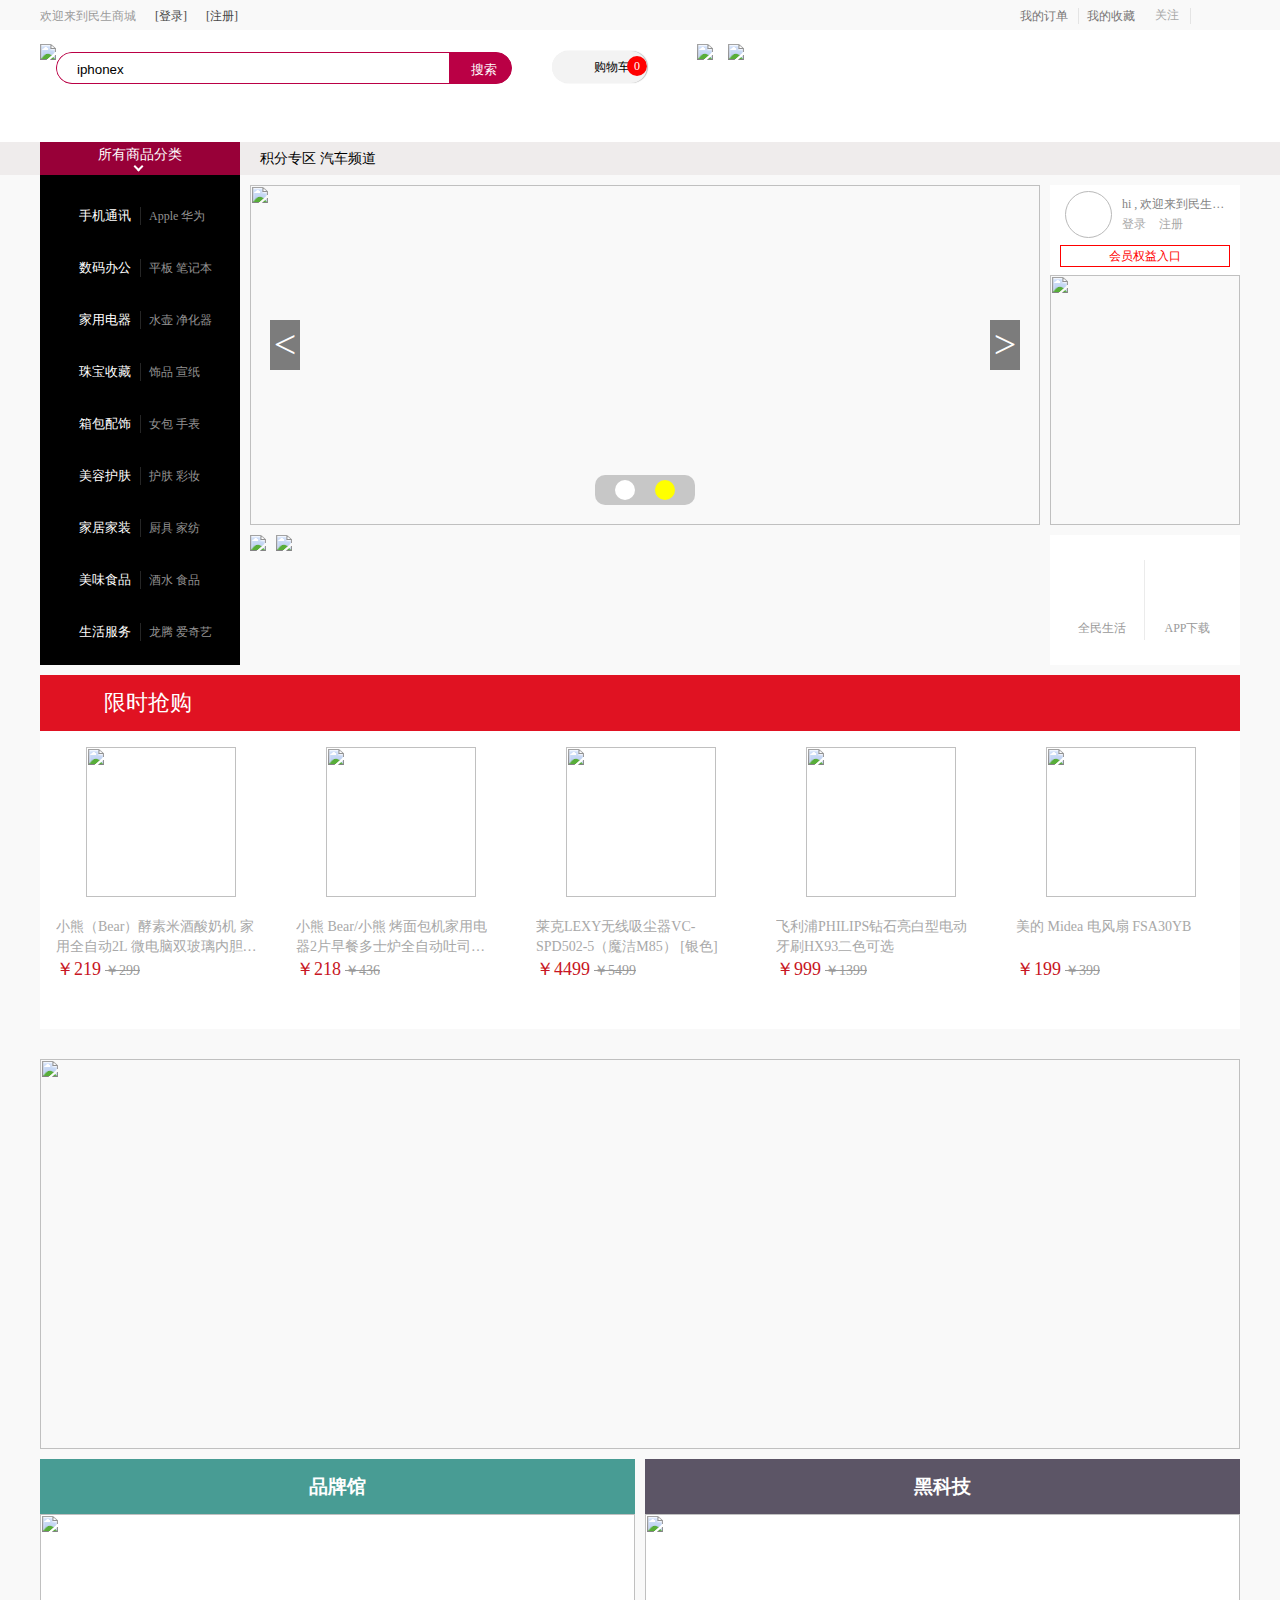
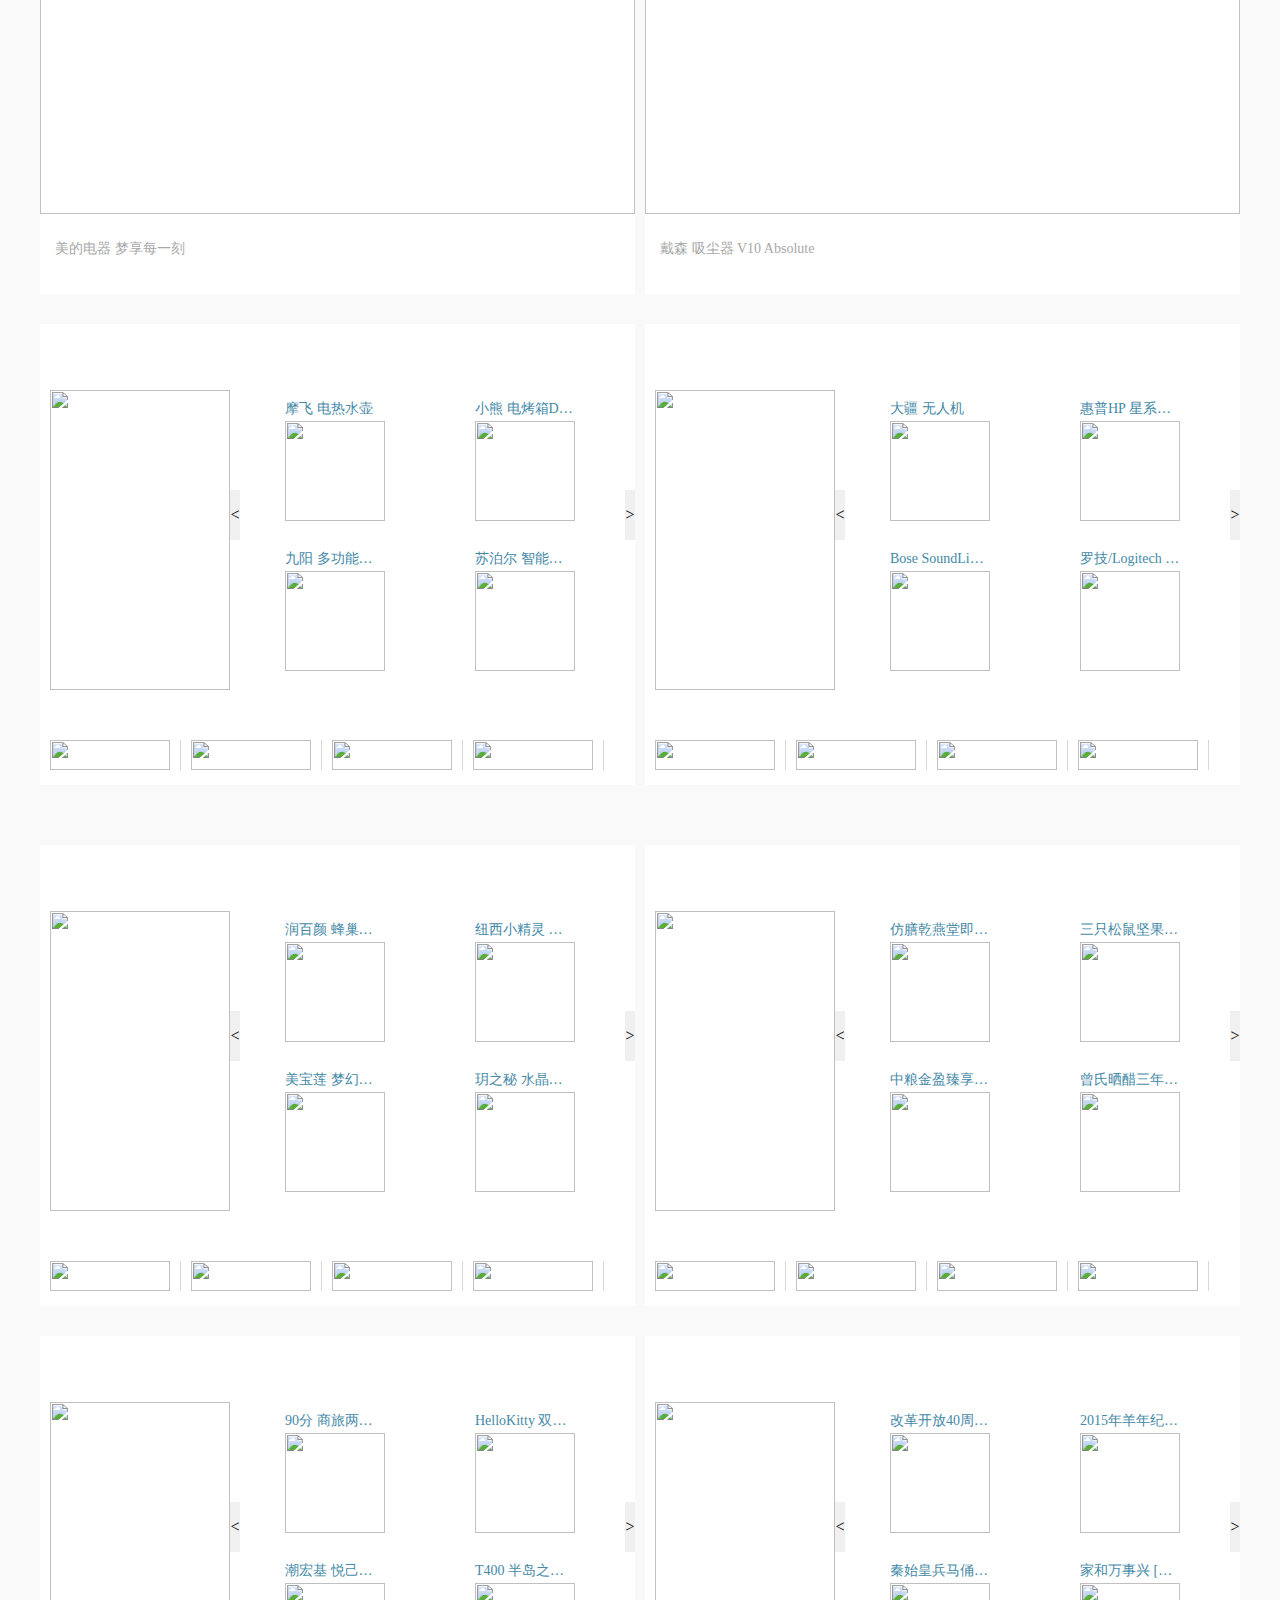
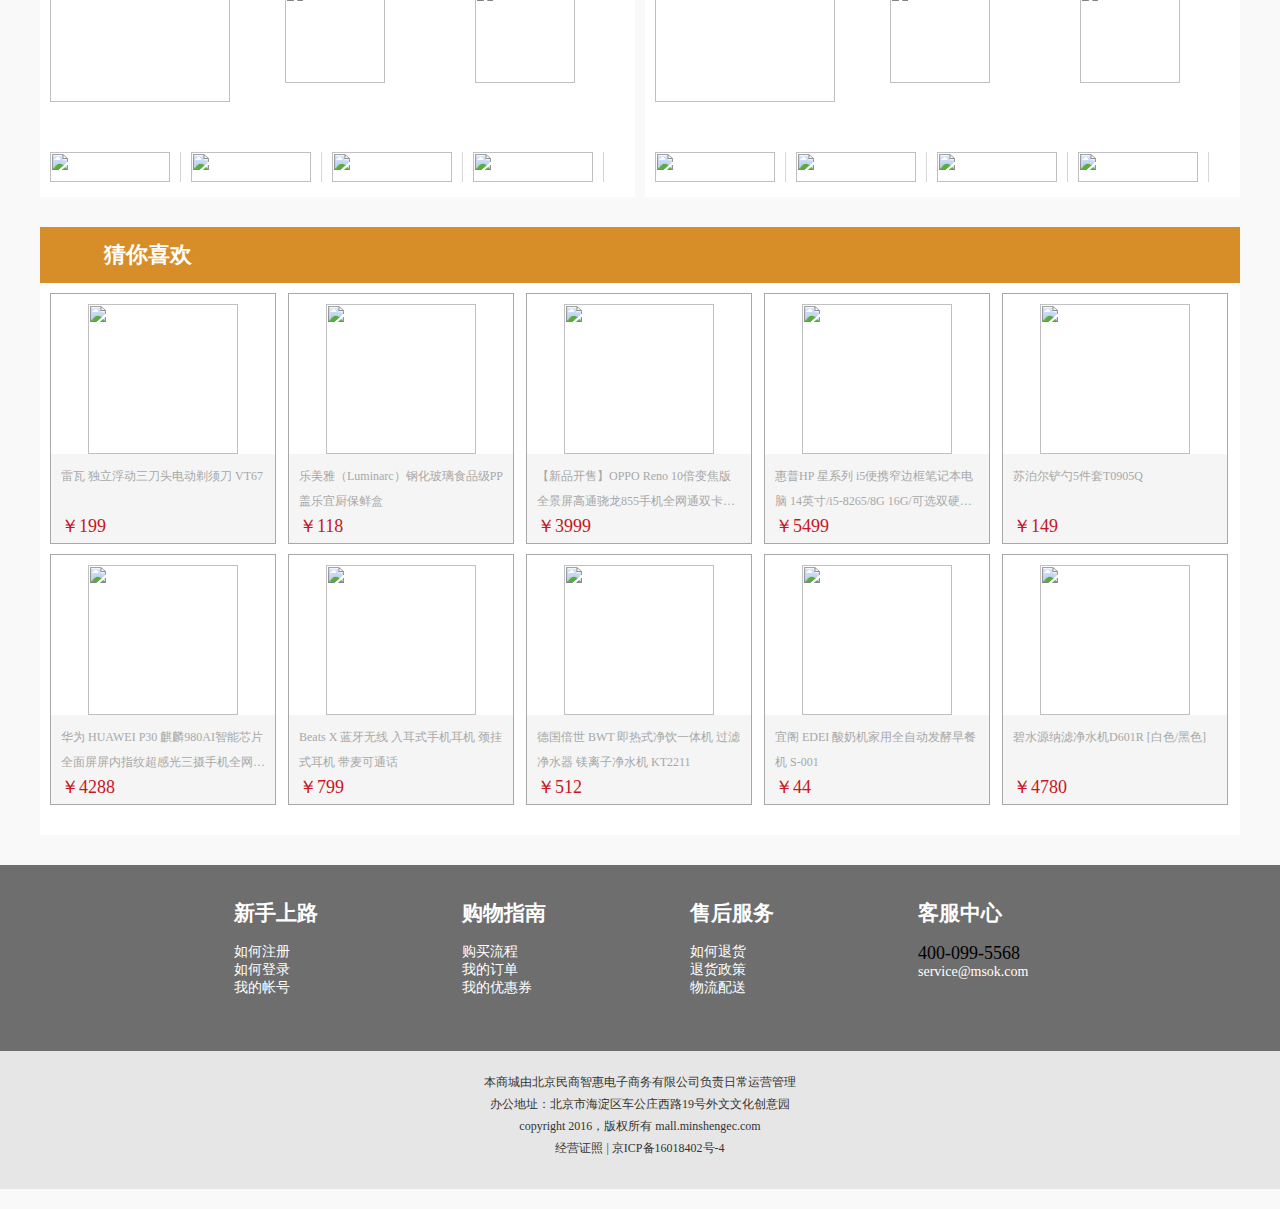
==== commit 71cf6498: "kk" ====
--- a/index.html
+++ b/index.html
@@ -1738,6 +1738,6 @@
 			<p><a href="">经营证照</a> | 京ICP备16018402号-4</p>
 		</div>
 	</body>
-	<script src="http://libs.baidu.com/jquery/2.0.0/jquery.min.js"></script>
+	<script src="js/jquery-1.8.3.min.js" type="text/javascript" charset="utf-8"></script>
 	<script src="js/index.js" type="text/javascript" charset="utf-8"></script>
 </html>
